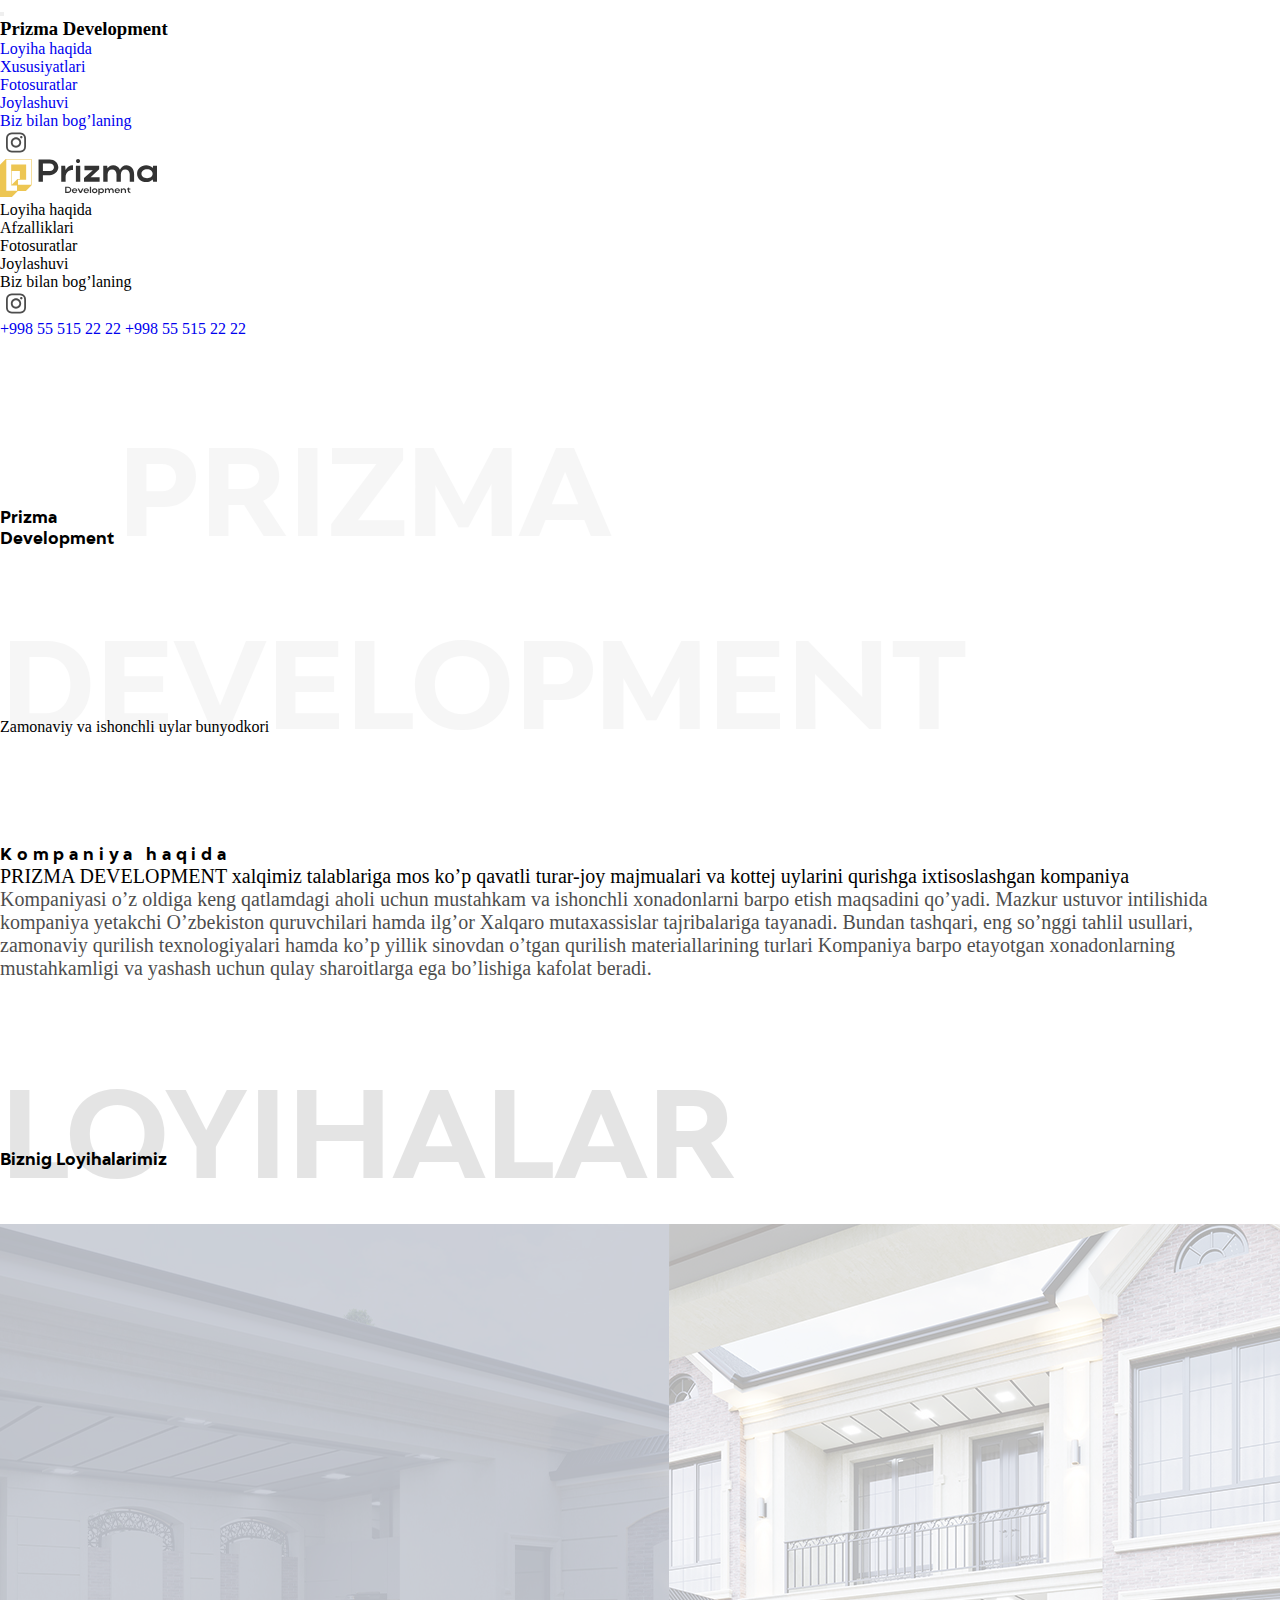
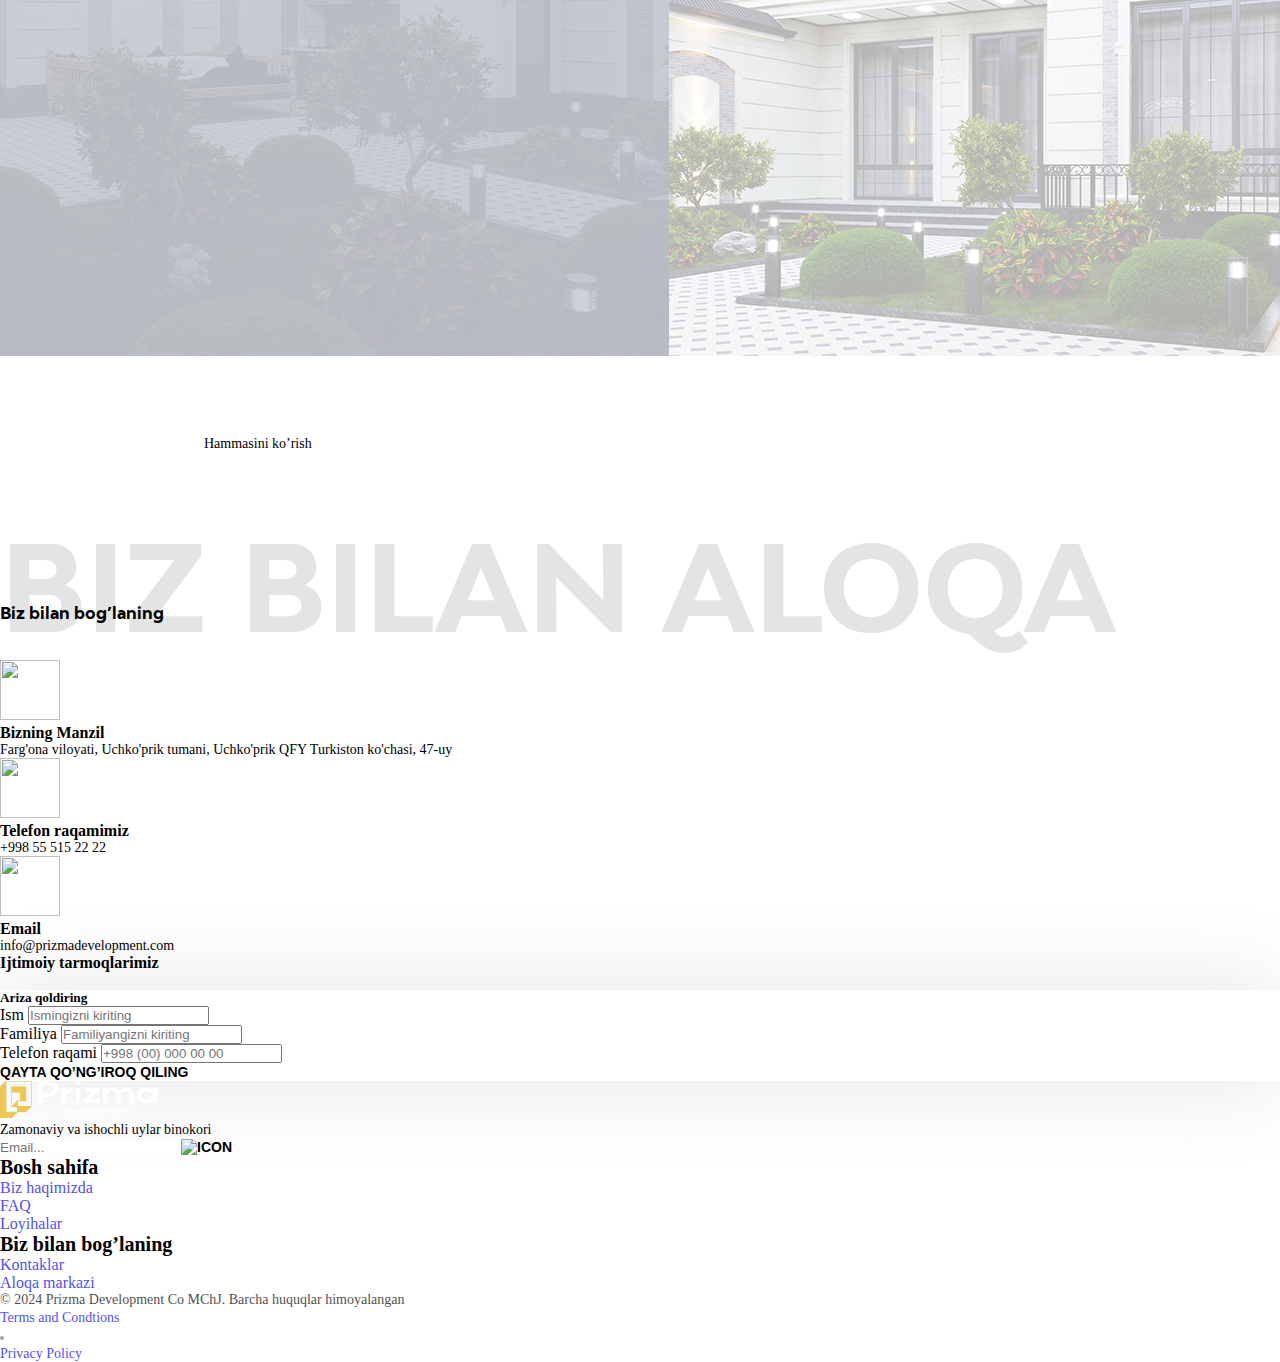
==== about.html @ f12d5cb1 "Site bags fixed titles new font added and blocks position change" ====
<!DOCTYPE html>
<html lang="en">

<head>
    <meta charset="UTF-8">
    <meta http-equiv="X-UA-Compatible" content="IE=edge">
    <meta name="viewport" content="width=device-width, initial-scale=1.0">
    <!--================ DESCRIPTION | Omonjon ================-->
    <meta name="description" content="Prizma Development veb-saytiga xush kelibsiz">

    <!--================ FAVICON | Omonjon ================-->
    <link rel="shortcut icon" href="assets/images/favicon.png" type="image/x-icon">

    <!--============== BOX ICONS CSS 2.1.4v | Omonjon ==============-->
    <link rel="stylesheet" href="assets/styles/boxicons.min.css">

    <!--================ SWIPER CSS 8.1.1v | Omonjon ================-->
    <link rel="stylesheet" href="assets/styles/swiper-bundle.min.css">

    <!--================ BOXED-CHECK CSS 1.0.7v | Omonjon ================-->
    <link rel="stylesheet" href="assets/styles/boxed-check.css">

    <!--================ BOOTSTRAP CSS 5.3v | Omonjon ===============-->
    <link rel="stylesheet" href="assets/styles/bootstrap.min.css">

    <!--================ STYLE CSS | Omonjon ================-->
    <link rel="stylesheet" href="assets/styles/main.css?v=0.0.7">
    <link rel="stylesheet" href="assets/styles/breakpoints.css?v=0.0.6">

    <title>Prizma Development | About Us</title>
</head>
<body>
<!--================ LOADER | Omonjon ================-->
<div class="load" id="load">
    <lottie-player autoplay loop mode="normal" src="assets/jsons/loader.json" class="load-gif">
    </lottie-player>
</div>

<!--================ MENUS MODAL | Omonjon ================-->
<div class="modal fade" id="exampleModal" tabindex="-1" aria-labelledby="exampleModalLabel" aria-hidden="true">
    <div class="modal-dialog modal-fullscreen">
        <div class="modal-content">
            <div class="modal-header">
                <div class="container-sm container-fluid d-flex">
                    <button type="button" class="btn-close box-shadow-none px-0" data-bs-dismiss="modal"
                            aria-label="Close"></button>
                </div>
            </div>
            <div class="modal-body bg-dark pt-md-5 pt-sm-3 pt-3">
                <div class="container-sm container-fluid">
                    <div class="row row-gap-3">
                        <div class="col-12">
                            <div class="d-flex flex-column align-items-center row-gap-2">
                                <h3 class="fs-5 text-white">Prizma Development</h3>
                                <ul class="d-flex flex-column align-items-center row-gap-2">
                                    <li><a class="text-white-50" href="#">Loyiha haqida</a></li>
                                    <li><a class="text-white-50" href="#">Xususiyatlari</a></li>
                                    <li><a class="text-white-50" href="#">Fotosuratlar</a></li>
                                    <li><a class="text-white-50" href="#">Joylashuvi</a></li>
                                    <li><a class="text-white-50" href="#">Biz bilan bog’laning</a></li>
                                </ul>
                                <div class="d-flex align-items-center column-gap-2">
                                    <a href="#!" class="primary-hover"><img alt="" src="assets/images/svg/facebook.svg"></a>
                                    <a href="#!" class="primary-hover"><img alt=""
                                                                            src="assets/images/svg/instagram.svg"></a>
                                </div>
                            </div>
                        </div>
                    </div>
                </div>
            </div>
        </div>
    </div>
</div>

<!--==================== HEADER | Omonjon ====================-->
<header class="header">
    <nav class="py-4" id="myHeader">
        <div class="container px-sm-0">
            <div class="d-flex align-items-center justify-content-between">
                <a class="d-flex align-items-center site-logo" href="index.html"><img alt="LOGO" class="w-100"
                                                                                      src="assets/images/svg/site-logo-d.svg"></a>
                <ul class="d-lg-flex d-none align-items-center column-gap-4">
                    <li class="nav-item">
                        <a class="transition primary-hover text-gray fs-7 fw-bold" aria-current="page"
                           href="#about-project">Loyiha
                            haqida</a>
                    </li>
                    <li class="nav-item">
                        <a class="transition primary-hover text-gray fs-7 fw-bold" aria-current="page"
                           href="#building-section">Afzalliklari</a>
                    </li>
                    <li class="nav-item">
                        <a class="transition primary-hover text-gray fs-7 fw-bold" aria-current="page"
                           href="#photos-section">Fotosuratlar</a>
                    </li>
                    <li class="nav-item">
                        <a class="transition primary-hover text-gray fs-7 fw-bold" aria-current="page"
                           href="#location-section">Joylashuvi</a>
                    </li>
                    <li class="nav-item">
                        <a class="transition primary-hover text-gray fs-7 fw-bold" aria-current="page" href="#footer">Biz
                            bilan bog’laning</a>
                    </li>
                </ul>
                <div class="d-flex align-items-center column-gap-2 d-none d-sm-block">
                    <a href="#!" class="primary-hover"><img alt="" src="assets/images/svg/facebook.svg"></a>
                    <a href="#!" class="primary-hover"><img alt="" src="assets/images/svg/instagram.svg"></a>
                </div>
                <a href="tel:+998555152222" class="text-primary fs-4 fw-bold"><span
                        class="d-none d-sm-block d-lg-none d-xl-block">+998 55 515 22 22</span><i
                        class="bx bx-phone d-none d-lg-block d-xl-none"></i></a>
                <a href="tel:+998555152222" class="text-primary fs-7 fw-bold d-block d-sm-none">+998 55 515 22 22</a>
                <button type="button"
                        class="outline-none border-none bg-transparent d-lg-none d-flex align-items-center justify-content-center"
                        data-bs-toggle="modal" data-bs-target="#exampleModal">
                    <i class="fs-3 text-primary bx bx-menu"></i>
                </button>
            </div>
        </div>
    </nav>
</header>

<!--================ MAIN | Omonjon ================-->
<main>
    <!--==================== PRIZMA | Omonjon ====================-->
    <section class="prizma-section position-relative py-xl-5 py-md-4 py-3">
        <div class="yellow-line position-absolute d-xl-block d-none">
            <img class="" alt="" src="assets/images/yellow-line.jpg">
        </div>
        <div class="container bg-none">
            <div class="row row-gap-3">
                <div class="col-12 col-xl-6">
                    <div class="d-flex flex-column position-relative">
                        <div class="d-flex flex-column ps-xl-5 mt-xl-5 mt-3">
                            <h6 class="section-title secondary-font top-title d-none d-xl-block no-select position-absolute">
                                Prizma</h6>
                            <h4 class="text-primary secondary-font text-center text-lg-start text-uppercase display-4 fw-bold">
                                Prizma</h4>
                            <h4 class="text-primary secondary-font text-center text-lg-start text-uppercase display-4 fw-bold">
                                Development</h4>
                            <h6 class="section-title secondary-font bottom-title d-none d-xl-block no-select position-absolute">
                                Development</h6>
                            <img src="./assets/images/svg/yellow-line-mb.svg" alt="" class="d-block d-sm-none"
                                 style="transform: translateX(-10%); width: 216px; height: 3px">
                            <div class="fs-4 text-gray text-center text-lg-start fw-normal">Zamonaviy va ishonchli uylar
                                bunyodkori
                            </div>
                        </div>
                        <div class="d-flex align-items-center justify-content-center mt-xl-5 mt-3 d-sm-block d-none">
                            <img src="./assets/images/prizma-intro1.jpg" alt="" class="w-100 z-index-5">
                        </div>
                    </div>
                </div>
                <div class="col-12 col-xl-6 d-sm-block d-none">
                    <div class="row row-gap-3">
                        <div class="col-xl-12 col-lg-6 col-12">
                            <div class="d-flex mb-xl-3">
                                <img src="./assets/images/prizma-intro2.jpg" alt=""
                                     class="intro-rImg w-100 h-100 z-index-4">
                            </div>
                        </div>
                        <div class="col-xl-12 col-lg-6 col-12">
                            <div class="d-flex">
                                <img src="./assets/images/prizma-intro3.jpg" alt="" style="height: 320px;"
                                     class="intro-rImg2 w-100">
                            </div>
                        </div>
                    </div>
                </div>
            </div>
            <div class="row d-flex d-sm-none mt-3 mt-sm-0">
                <div class="col-6">
                    <div class="d-flex h-100">
                        <img src="./assets/images/prizma-introMB-2.jpg" alt="" class="w-100 h-100">
                    </div>
                </div>
                <div class="col-6">
                    <div class="d-flex flex-column row-gap-2">
                        <div class="d-flex">
                            <img src="./assets/images/prizma-introMB-1.jpg" alt="" class="w-100">
                        </div>
                        <div class="d-flex">
                            <img src="./assets/images/prizma-introMB-3.jpg" alt="" class="w-100">
                        </div>
                    </div>
                </div>
            </div>
        </div>
    </section>

    <!--==================== ABOUT US  | Omonjon ====================-->
    <section id="aboutUs-section" class="aboutUs-section py-5">
        <div class="container">
            <div class="row">
                <div class="col-12 col-xl-4">
                    <div class="d-flex w-100 justify-content-center justify-content-lg-start">
                        <h4 class="opacity-50 secondary-font fs-4 fs-20pxMb text-gray fs-bold mb-4 text-uppercase"
                            style="letter-spacing: 4.8px;">Kompaniya haqida</h4>
                    </div>
                </div>
                <div class="col-12 col-xl-5">
                    <div class="d-flex flex-column">
                        <div class="fs-6 text-gray fw-normal mb-3 text-center text-lg-start fs-14pxMb">
                            PRIZMA DEVELOPMENT xalqimiz talablariga mos ko’p qavatli turar-joy majmualari va kottej
                            uylarini qurishga ixtisoslashgan kompaniya
                        </div>
                        <div class="fs-6 text-gray fw-normal opacity-7 text-center text-lg-start fs-14pxMb">
                            Kompaniyasi o’z oldiga keng qatlamdagi aholi uchun mustahkam va ishonchli xonadonlarni barpo
                            etish maqsadini qo’yadi. Mazkur ustuvor intilishida kompaniya yetakchi O’zbekiston
                            quruvchilari hamda ilg’or Xalqaro mutaxassislar tajribalariga tayanadi. Bundan tashqari, eng
                            so’nggi tahlil usullari, zamonaviy qurilish texnologiyalari hamda ko’p yillik sinovdan
                            o’tgan qurilish materiallarining turlari Kompaniya barpo etayotgan xonadonlarning
                            mustahkamligi va yashash uchun qulay sharoitlarga ega bo’lishiga kafolat beradi.
                        </div>
                    </div>
                </div>
                <div class="col-xl-3 d-none d-xl-block"></div>
                <div class="col-xl-2 d-none d-xl-block"></div>
                <div class="col-12 col-xl-10 mt-xl-5 mt-md-4 mt-3">
                    <div class="d-flex">
                        <img src="./assets/images/about-usImg.jpg" alt="" class="w-100">
                    </div>
                </div>
            </div>
        </div>
    </section>

    <!--==================== PROJECTS | Omonjon ====================-->
    <section id="projects-section" class="projects-section py-5 bg-primary">
        <div class="container">
            <h4 class="section-title text-white d-none d-xl-block no-select secondary-font">Loyihalar</h4>
            <h4 class="fs-2 fs-20pxMb fw-bold text-uppercase secondary-font text-center text-lg-start text-white">Biznig
                Loyihalarimiz</h4>
            <div class="d-flex justify-content-center d-block d-sm-none">
                <img src="./assets/images/svg/yellow-line-mb.svg" alt="" class="mt-2">
            </div>
        </div>
        <div class="d-lg-flex d-none mt-3 align-items-center justify-content-start">
            <img class="" alt="" src="assets/images/yellow-line.jpg">
        </div>
        <div class="pt-5">
            <div class="swiper projectsSwiper mb-5">
                <div class="swiper-wrapper position-relative">
                    <div class="swiper-slide">
                        <div class="d-flex">
                            <img src="./assets/images/slide-home1.jpg" alt="" class="w-100">
                        </div>
                    </div>
                    <div class="swiper-slide">
                        <div class="d-flex">
                            <img src="./assets/images/slide-home2.jpg" alt="" class="w-100">
                        </div>
                    </div>
                    <div class="swiper-slide">
                        <div class="d-flex">
                            <img src="./assets/images/slide-home3.jpg" alt="" class="w-100">
                        </div>
                    </div>
                </div>
                <div class="swiper-button-next pe-2 pe-lg-5 pe-md-4">
                    <img class="d-none d-lg-flex" src="assets/images/svg/right-arrow.svg" alt="">
                    <i class='bx bx-right-arrow-alt bx-md text-white d-flex d-lg-none'></i>
                </div>
                <div class="swiper-button-prev ps-2 ps-lg-5 ps-md-4">
                    <img class="transform-180-deg d-none d-lg-flex" src="assets/images/svg/right-arrow.svg" alt="">
                    <i class='bx bx-left-arrow-alt bx-md text-white d-flex d-lg-none'></i>
                </div>
                <div class="container-70 px-0">
                    <div class="row align-items-center justify-content-between">
                        <div class="col-auto">
                            <a href="#" class="btn-secondary rounded-0 py-2 px-3">Hammasini ko’rish</a>
                        </div>
                        <div class="col-auto">
                            <div class="swiper-pagination text-white fs-2 d-flex align-items-end justify-content-end mt-4 position-relative">
                            </div>
                        </div>
                    </div>
                </div>
            </div>
        </div>
    </section>

    <!--==================== FEEDBACK | Omonjon ====================-->
    <section id="feedback-section" class="feedback-section py-5">
        <div class="container">
            <h4 class="section-title d-none d-xl-block secondary-font no-select">Biz bilan Aloqa</h4>
            <h4 class="fs-2 fw-bold text-uppercase secondary-font text-center text-lg-start text-primary fs-20pxMb">Biz bilan
                bog’laning</h4>
            <div class="d-flex justify-content-center mt-2 d-block d-sm-none">
                <img src="assets/images/svg/yellow-line-mb.svg" class="d-block d-sm-none" alt="">
            </div>
        </div>
        <div class="d-lg-flex d-none mt-3 align-items-center justify-content-start">
            <img class="" alt="" src="assets/images/yellow-line.jpg">
        </div>
        <div class="container mt-xl-5 mt-md-4 mt-3">
            <div class="row row-gap-4">
                <div class="col-12 col-xl-5">
                    <div class="d-flex flex-column justify-content-center h-100">
                        <div class="d-flex flex-column flex-sm-row column-gap-3 mb-3 align-items-center row-gap-3">
                            <img src="./assets/images/svg/feedback-icon-1.svg" style="width: 60px;height: 60px;" alt=""
                                 class="">
                            <div class="d-flex flex-column justify-content-center">
                                <h5 class="text-center text-sm-start fs-7 text-black fw-bld mb-1">Bizning Manzil</h5>
                                <div class="text-center text-sm-start fs-8 text-gray fw-normal">
                                    Farg'ona viloyati, Uchko'prik tumani, Uchko'prik QFY Turkiston ko'chasi, 47-uy
                                </div>
                            </div>
                        </div>
                        <div class="d-flex flex-column flex-sm-row column-gap-3 mb-3 align-items-center row-gap-3">
                            <img src="./assets/images/svg/feedback-icon-2.svg" style="width: 60px;height: 60px;" alt=""
                                 class="">
                            <div class="d-flex flex-column justify-content-center">
                                <h5 class="fs-7 text-center text-sm-start text-black fw-bld mb-1">Telefon raqamimiz</h5>
                                <div class="fs-8 text-center text-sm-start text-gray fw-normal">
                                    +998 55 515 22 22
                                </div>
                            </div>
                        </div>
                        <div class="d-flex flex-column flex-sm-row column-gap-3 mb-3 align-items-center row-gap-3">
                            <img src="./assets/images/svg/feedback-icon-3.svg" style="width: 60px;height: 60px;" alt=""
                                 class="">
                            <div class="d-flex flex-column justify-content-center">
                                <h5 class="fs-7 text-center text-sm-start text-black fw-bld mb-1">Email</h5>
                                <div class="fs-8 text-center text-sm-start text-gray fw-normal">
                                    info@prizmadevelopment.com
                                </div>
                            </div>
                        </div>
                        <div class="d-flex w-100 justify-content-center justify-content-lg-start">
                            <h4 class="fs-4 text-black fw-bold mb-3 fs-20pxMb">Ijtimoiy tarmoqlarimiz</h4>
                        </div>
                        <div class="d-flex column-gap-3 justify-content-center justify-content-lg-start">
                            <a href="#!" class=""><img src="./assets/images/svg/socialN-1.svg" alt="" class=""></a>
                            <a href="#!" class=""><img src="./assets/images/svg/socialN-2.svg" alt="" class=""></a>
                            <a href="#!" class=""><img src="./assets/images/svg/socialN-3.svg" alt="" class=""></a>
                            <a href="#!" class=""><img src="./assets/images/svg/socialN-4.svg" alt="" class=""></a>
                        </div>
                    </div>
                </div>
                <div class="col-12 col-xl-7">
                    <div class="d-flex flex-column bg-white primary-shadow rounded-3 p-3 p-sm-5">
                        <h5 class="fs-2 text-gray fw-normal mb-3 text-center text-lg-start fs-24pxMb">Ariza
                            qoldiring</h5>
                        <form action="" method="post">
                            <div class="mb-3">
                                <label for="exampleInputName" class="form-label fs-16pxMb">Ism</label>
                                <input type="text" required class="form-control" placeholder="Ismingizni kiriting"
                                       id="exampleInputName" aria-describedby="emailHelp">
                            </div>
                            <div class="mb-3">
                                <label for="exampleInputSurname" class="form-label fs-16pxMb">Familiya</label>
                                <input type="text" required class="form-control" placeholder="Familiyangizni kiriting"
                                       id="exampleInputSurname">
                            </div>
                            <div class="mb-3">
                                <label for="exampleInputPhone" class="form-label fs-16pxMb">Telefon raqami</label>
                                <input type="text" required class="form-control" placeholder="+998 (00) 000 00 00"
                                       id="exampleInputPhone">
                            </div>
                            <div class="">
                                <button type="submit" class="btn-primary border-none outline-none py-2 px-3 w-100Mb">
                                    Qayta
                                    qo’ng’iroq qiling
                                </button>
                            </div>
                        </form>
                    </div>
                </div>
            </div>
        </div>
    </section>
</main>

<!--================ FOOTER | Omonjon ================-->
<footer class="footer bg-primary py-5" id="footer">
    <div class="container">
        <div class="d-flex flex-wrap row-gap-3 justify-content-md-between align-items-center pb-4 border-bottom border-gray">
            <div class="d-flex flex-column justify-content-center align-items-center align-items-md-start mx-auto me-md-auto ms-md-0">
                <a href="index.html" class="mb-2"><img src="./assets/images/svg/site-logo-l.svg" alt="Logo"></a>
                <p class="text-white fs-8 fw-normal mb-4">Zamonaviy va ishochli uylar binokori</p>
                <form action=""
                      class="footer-form p-3 border-1 border bg-transparent rounded-3 d-flex align-items-center column-gap-3 border-gray d-none"
                      method="POST">
                    <input type="text" placeholder="Email..."
                           class="w-100 text-white outline-none border-none bg-transparent" required>
                    <button type="submit" class="btn-primary outline-none border-none rounded-3 p-2"><img
                            src="./assets/images/svg/send.svg" alt="Icon"></button>
                </form>
            </div>
            <div class="d-flex flex-wrap row-gap-3 column-gap-5 mx-auto ms-md-auto me-md-0 justify-content-center justify-content-md-end">
                <ul class="d-flex flex-column row-gap-2 align-items-center align-items-md-start">
                    <h5 class="fs-6 text-white fw-normal mb-3">Bosh sahifa</h5>
                    <li><a href="#!" class="fs-7 text-white opacity-7 fw-normal">Biz haqimizda</a></li>
                    <li><a href="#!" class="fs-7 text-white opacity-7 fw-normal">FAQ</a></li>
                    <li><a href="#projects-section" class="fs-7 text-white opacity-7 fw-normal">Loyihalar</a></li>
                </ul>
                <ul class="d-flex flex-column row-gap-2 align-items-center align-items-md-start">
                    <h5 class="fs-6 text-white fw-normal mb-3">Biz bilan bog’laning</h5>
                    <li><a href="#!" class="fs-7 text-white opacity-7 fw-normal">Kontaklar</a></li>
                    <li><a href="#!" class="fs-7 text-white opacity-7 fw-normal">Aloqa markazi</a></li>
                </ul>
            </div>
        </div>
        <div class="d-flex flex-column flex-md-row justify-content-between pt-4 row-gap-3">
            <p class="fs-8 text-white opacity-7 fw-normal text-center text-md-start">© 2024 Prizma Development Co MChJ.
                Barcha huquqlar
                himoyalangan </p>
            <ul class="d-flex column-gap-2 d-none">
                <li><a href="#!" class="text-white opacity-7 fs-8 fw-normal">Terms and Condtions</a></li>
                <img src="./assets/images/svg/dot.svg" class="" alt="Icon">
                <li><a href="#!" class="text-white opacity-7 fs-8 fw-normal">Privacy Policy</a></li>
            </ul>
        </div>
    </div>
</footer>

<!--================ SCROLL UP | Omonjon ================-->
<a href="#" class="scroll_up" id="scroll-up">
    <i class='bx bx-up-arrow-alt'></i>
</a>

<!--================ JQUERY JS 3.6.3v | Omonjon ================-->
<script src="assets/script/jquery-3.6.3.js"></script>

<!--================ LOTTIE JS | Omonjon ================-->
<script src="assets/script/lottie-player.js"></script>

<!--================ BOOTSTRAP JS 5.3.1v | Omonjon ================-->
<script src="assets/script/bootstrap.bundle.min.js"></script>

<!--================ SWIPER JS 8.1.1v | Omonjon ================-->
<script src="assets/script/swiper-bundle.min.js"></script>

<!--================ MAIN JS | Omonjon ================-->
<script src="assets/script/main.js?v=0.0.7"></script>

</body>
</html>
---- assets/styles/main.css ----
/* Site Font | Omonjon */
@font-face {
    font-family: 'Muller';
    src: url('../fonts/Muller-ExtraBold-DEMO.otf');
    src: url('../fonts/Muller-ExtraBold-DEMO.ttf');
    src: url('../fonts/Muller-Thin-DEMO.otf');
    src: url('../fonts/Muller-Thin-DEMO.ttf');
    src: url('../fonts/Muller Regular.ttf');
    font-weight: normal;
    font-style: normal;
    font-display: block;
}

@font-face {
    font-family: 'Adlinnaka';
    src: url('../fonts/Adlinnaka-Bold.ttf');
    font-weight: normal;
    font-style: normal;
    font-display: block;
}

/* Bootstrap tools | Omonjon */
* {
    margin: 0;
    padding: 0;
    box-sizing: border-box;
}

:root {
    --body-font: 'Muller';
    --secondary-font: 'Adlinnaka';
    --primary-shadow: 0px 0px 90px 0px rgba(72, 77, 92, 0.15);
}

body {
    font-family: var(--body-font);
    font-weight: 400;
    font-size: 1rem;
}

.secondary-font{
    font-family: var(--secondary-font);
}

.body-font {
    font-family: 'Muller', sans-serif;
}

.no-select {
    -webkit-touch-callout: none;
    -webkit-user-select: none;
    -khtml-user-select: none;
    -moz-user-select: none;
    -ms-user-select: none;
    user-select: none;
    pointer-events: none;
    cursor: default;
}

.w-26 {
    width: 26%;
}

.w-35px {
    width: 35px;
}

.w-56px {
    width: 56px;
}

.h-35px {
    height: 35px;
}

.h1, .h2, .h3, .h4, .h5, .h6, h1, h2, h3, h4, h5, h6 {
    margin-top: 0;
    margin-bottom: 0;
    margin-left: 0;
    margin-right: 0;
    padding-right: 0;
    padding-left: 0;
    padding-bottom: 0;
    padding-top: 0;
}

.accordion-button::after {
    display: none;
}

button[aria-expanded^="true"] i {
    background-color: var(--bs-primary) !important;
    transform: rotate(-180deg) !important;
    color: black !important;
    box-shadow: 0px 8px 18px -8px rgba(116, 246, 0, 0.90);
}

.btn-primary {
    color: var(--bs-primary);
    background: var(--bs-secondary);
    font-size: 14px;
    text-transform: uppercase;
    font-weight: 600;
}

.btn-close:focus {
    box-shadow: initial;
}

.bg-none {
    background-image: initial !important;
    background: initial !important;
}

.box-shadow-none {
    box-shadow: none !important;
}

.text-gray {
    color: var(--bs-gray) !important;
}

.form-control:focus {
    box-shadow: 0 0 0 0.25rem var(--bs-secondary);
    border-color: var(--bs-secondary);
}

/* Chrome, Safari, Edge, Opera */
input::-webkit-outer-spin-button,
input::-webkit-inner-spin-button {
    -webkit-appearance: none;
    margin: 0;
}

/* Firefox */
input[type=number] {
    -moz-appearance: textfield;
}

.bg-gray {
    background-color: #131720 !important;
}

.primary-shadow {
    box-shadow: var(--primary-shadow);
}

.self-absolute {
    position: absolute !important;
    top: 10px !important;
    left: 30px !important;
}

.bg-gray-light {
    background-color: #1c2029 !important;
}

.btn-secondary {
    font-size: 14px;
    font-weight: 500;
    color: var(--bs-white);
    border: 1px solid var(--bs-white);
    background: transparent;
}

.cursor-pointer {
    cursor: pointer;
}

.z-index-1 {
    z-index: 1;
}

.transform-180-deg {
    -webkit-transform: rotate(180deg); /* apparently that Z stuff is needed for webkit browsers like chrome */
    -moz-transform: rotate(180deg);
    -o-transform: rotate(180deg);
    -ms-transform: rotate(180deg);
    transform: rotate(180deg);
}

.border-gray {
    border-color: var(--bs-gray) !important;
}

.z-index-2 {
    z-index: 2;
}

.z-index-3 {
    z-index: 3;
}

.z-index-4 {
    z-index: 4;
}

.z-index-5 {
    z-index: 5;
}

.z-index-6 {
    z-index: 6;
}

.z-index-7 {
    z-index: 7;
}

.z-index-8 {
    z-index: 8;
}

.z-index-9 {
    z-index: 9;
}

.z-index-10 {
    z-index: 10;
}

.fs-6 {
    font-size: 1.25rem !important;
}

.fs-7 {
    font-size: 1rem !important;
}

.fs-8 {
    font-size: 0.875rem !important;
}

.fs-9 {
    font-size: 0.75rem !important;
}

.w-max-content {
    width: max-content !important;
}

.opacity-7 {
    opacity: 0.7;
}

.outline-none {
    outline: none;
}

.transition {
    transition: .4s;
}

.fs-title {
    font-size: 2.25rem;
}

.fs-title-sec {
    font-size: 1.625rem;
}

input,
button {
    outline: none;
}

.border-none {
    border: none;
}

.primary-hover:hover {
    color: var(--bs-secondary) !important;
}

.scroll-behavior {
    scroll-behavior: smooth !important;
}

li,
ul,
ol {
    list-style: none;
    padding: 0;
    margin: 0;
}

p {
    padding: 0;
    margin: 0;
}

a {
    text-decoration: none;
}

/* ==================== LOADER | Omonjon ==================== */
.load {
    position: fixed;
    top: 0;
    left: 0;
    width: 100%;
    height: 100%;
    margin: auto 0;
    background-color: var(--bs-white);
    display: grid;
    place-items: center;
    z-index: 100;
}

.load .load-gif {
    max-width: 500px;
    width: 100%;
    height: 100%;
}

/* ==================== HEADER | Omonjon ==================== */
.sticky {
    position: fixed;
    top: 0;
    width: 100%;
    background: white;
    z-index: 10;
    box-shadow: rgba(0, 0, 0, 0.1) 0px 4px 12px;
}

/* ==================== ABOUT PROJECT | Omonjon ==================== */
.position-left {
    bottom: -85px;
    left: -60px;
}

.position-right {
    top: -45px;
    right: -45px;
}

/*=============== INTRO SECTION | Omonjon ===============*/
.intro-section .container {
    background-image: url("../images/bg-banner.jpg");
    height: 593px;
}

/*=============== PHOTOS SWIPER | Omonjon ===============*/
.photoSwiper .news-section {
    padding: 0 10px !important;
}

.photoSwiper .swiper-pagination-current {
    color: var(--bs-secondary);
}

.photoSwiper .swiper-button-prev::after,
.photoSwiper .swiper-button-next::after {
    content: '';
}

.photoSwiper .swiper-button-disabled {
    visibility: hidden;
}

.photoSwiper .swiper-slide {
    width: 70%;
    opacity: 0.3;
}

.photoSwiper .swiper-slide.swiper-slide-active {
    opacity: 1 !important;
}

.photoSwiper .swiper-slide:nth-child(2n) {
    width: 70%;

}

.photoSwiper .swiper-slide:nth-child(3n) {
    width: 70%;
}

.photoSwiper .container-70 {
    --bs-gutter-x: 1.5rem;
    --bs-gutter-y: 0;
    width: 70%;
    padding-right: calc(var(--bs-gutter-x) * .5);
    padding-left: calc(var(--bs-gutter-x) * .5);
    margin-right: auto;
    margin-left: auto;
}

/*=============== MORTGAGE | Omonjon ===============*/
.mortgage-section .form-control::placeholder {
    color: var(--bs-gray);
    opacity: .7;
    font-size: 16px;
    font-style: normal;
    font-weight: 500;
    line-height: normal;
}

.progress {
    background: linear-gradient(to right, var(--bs-secondary) 0%, var(--bs-secondary) 10%, #F8F8F8 10%, #F8F8F8 100%);
    /*border: solid 1px var(--bs-gray);*/
    border-radius: 8px;
    height: 9px;
    width: 100%;
    overflow: initial;
    position: relative;
    outline: none;
    transition: background 450ms ease-in;
    -webkit-appearance: none;
}

.progress.progress-3 {
    width: 150px;
}

.progress.progress-4 {
    width: 250px;
}

.progress::-webkit-slider-thumb {
    width: 30px;
    height: 30px;
    border-radius: 50% !important;
    -webkit-appearance: none;
    cursor: ew-resize;
    background: url("../images/svg/range-icon.svg") no-repeat center/cover;
}

/*=============== FOOTER | Omonjon ===============*/
.footer-form {
    width: 380px !important;
}

/*=============== ABOUT PAGE | Omonjon ===============*/
.prizma-section .yellow-line {
    top: 147px;
}

.prizma-section .section-title.top-title {
    top: -55px;
    z-index: 1;
    padding-left: 117px;
    opacity: .03;
}

.prizma-section .section-title.bottom-title {
    bottom: -65px;
    padding-left: 0;
    z-index: 1;
    opacity: .03;
}

/*=============== PROJECTS SWIPER | Omonjon ===============*/
.projectsSwiper .news-section {
    padding: 0 10px !important;
}

.projectsSwiper .swiper-pagination-current {
    color: var(--bs-secondary);
}

.projectsSwiper .swiper-button-prev::after,
.projectsSwiper .swiper-button-next::after {
    content: '';
}

.projectsSwiper .swiper-button-disabled {
    visibility: hidden;
}

.projectsSwiper .swiper-slide {
    width: 70%;
    opacity: 0.3;
}

.projectsSwiper .swiper-slide.swiper-slide-active {
    opacity: 1 !important;
}

.projectsSwiper .swiper-slide:nth-child(2n) {
    width: 70%;
}

.projectsSwiper .swiper-slide:nth-child(3n) {
    width: 70%;
}

.projectsSwiper .container-70 {
    --bs-gutter-x: 1.5rem;
    --bs-gutter-y: 0;
    width: 70%;
    padding-right: calc(var(--bs-gutter-x) * .5);
    padding-left: calc(var(--bs-gutter-x) * .5);
    margin-right: auto;
    margin-left: auto;
}

/*=============== SCROLL BAR | Omonjon ===============*/
::-webkit-scrollbar {
    width: .6rem;
    border-radius: .5rem;
    background-color: var(--bs-primary);
}

::-webkit-scrollbar-thumb {
    background-color: var(--bs-secondary);
    border-radius: .5rem;
}

::-webkit-scrollbar-thumb:hover {
    background-color: yellow;
}

/*=============== SCROLL UP | Omonjon ===============*/
.scroll_up {
    position: fixed;
    right: 3.5rem;
    bottom: -100%;
    background-color: var(--bs-primary);
    display: inline-flex;
    padding: .35rem;
    border-radius: .25rem;
    font-size: 1.1rem;
    color: var(--bs-white);
    z-index: 10;
    transition: bottom .4s, transform .4s, background-color .4s;
}

.scroll_up:hover {
    transform: translateY(-.35rem);
    background-color: var(--bs-white);
    color: black;
}

/* Show Scroll Up*/
.show-scroll {
    bottom: 4rem;
}
---- assets/styles/breakpoints.css ----
@media (min-width: 1825px) {
    .min-1825px {
        display: block !important;
    }
}

@media (max-width: 1825px) and (min-width: 1200px) {
    .max-1825px {
        display: block !important;
    }
}
@media (min-width: 1200px) {
    .section-title {
        transform: translateY(60px);
        text-align: start;
        font-size: 120px;
        font-style: normal;
        font-weight: 700;
        color: var(--bs-primary);
        opacity: .1;
        line-height: normal;
        text-transform: uppercase;
    }

    .intro-rImg {
        max-width: 482px !important;
        max-height: 339px !important;
    }

    .intro-rImg2 {
        max-width: 277px !important;
        max-height: 277px !important;
    }
}

@media (min-width: 575px) {
    .border-lg-end {
        border-right: 1px solid var(--bs-gray);
    }
}

@media (max-width: 767px) {
    .scroll_up {
        right: 1rem;
    }
}

@media (max-width: 575px) {
    .site-logo {
        width: 130px;
    }

    .fs-44pxMb{
        font-size: 44px !important;
    }

    .fw-boldMb{
        font-weight: bold !important;
    }

    .fs-14pxMb {
        font-size: 14px !important;
    }

    .fs-16pxMb {
        font-size: 16px !important;
    }

    .fs-18pxMb {
        font-size: 18px !important;
    }

    .fs-20pxMb {
        font-size: 20px !important;
    }

    .fs-22pxMb {
        font-size: 22px !important;
    }

    .fs-24pxMb {
        font-size: 24px !important;
    }

    .footer-form {
        width: 270px !important;
    }

    .w-100Mb{
        width: 100% !important;
    }
}
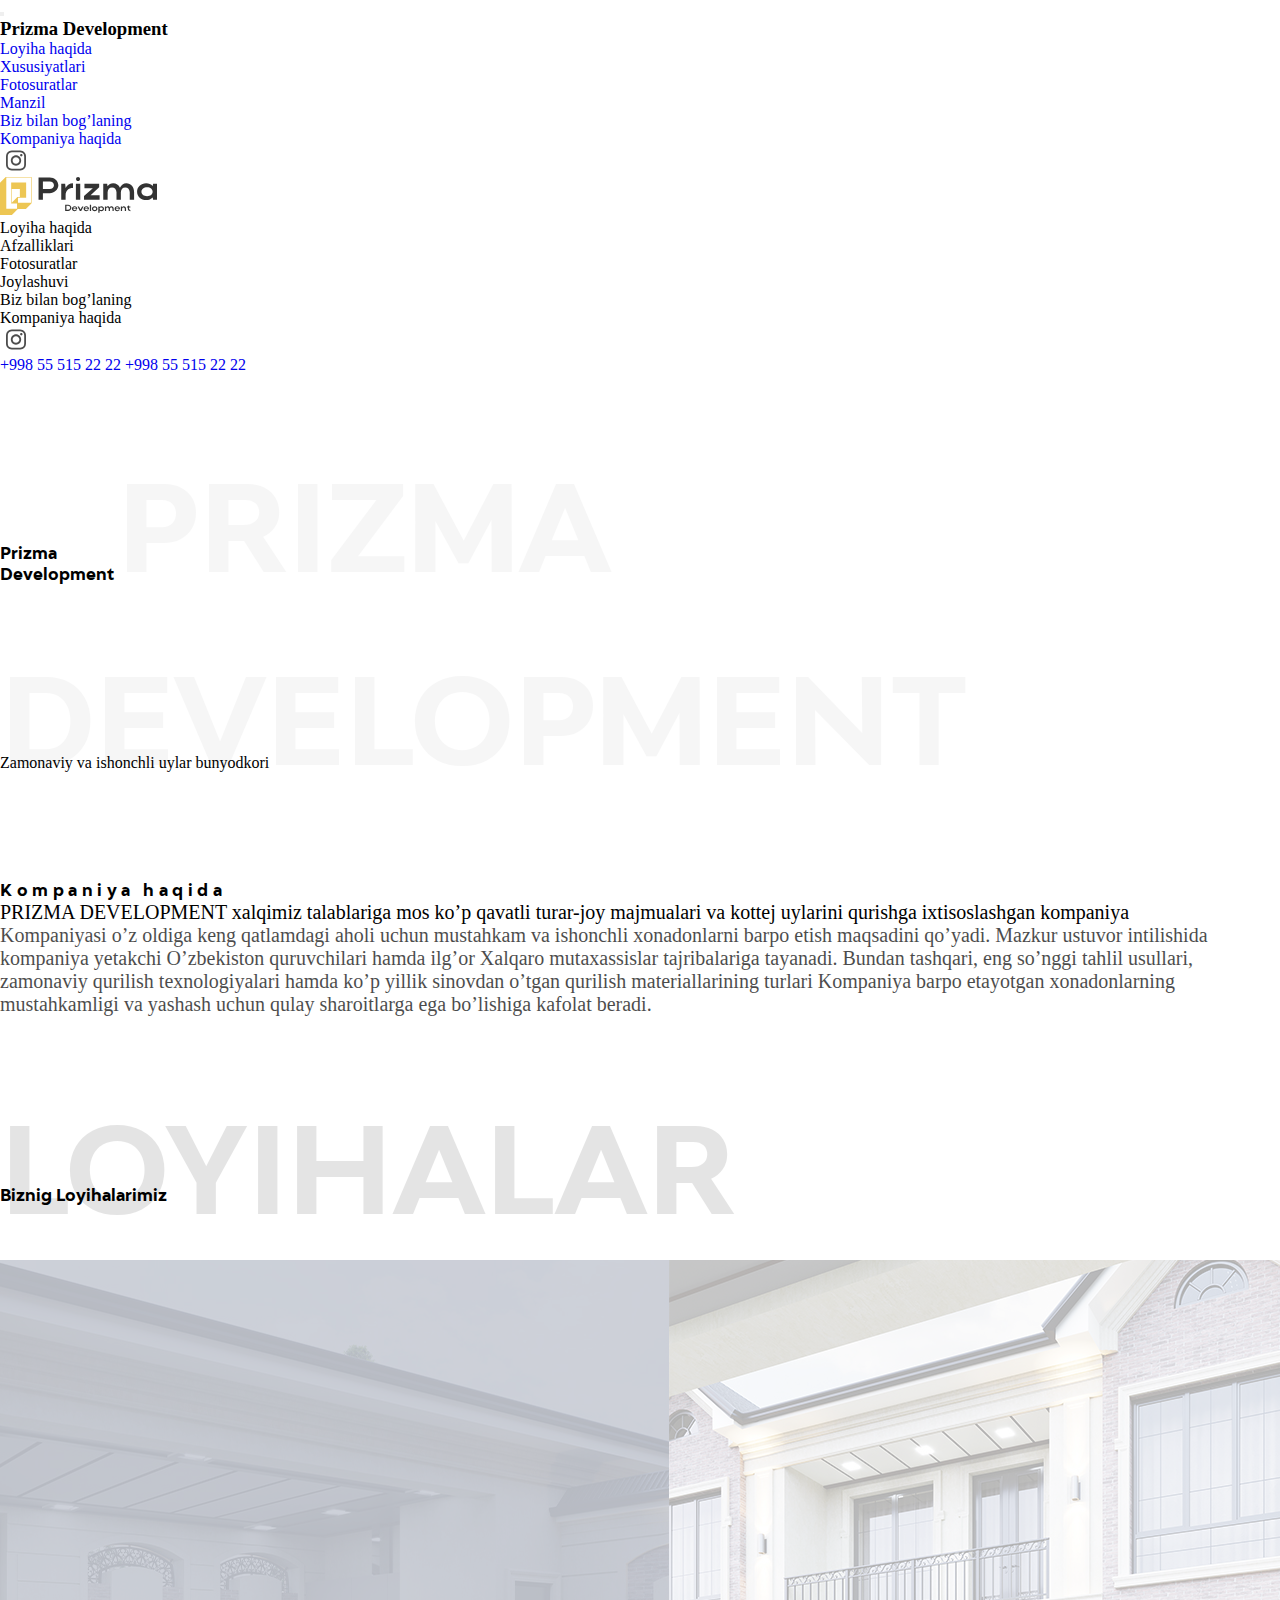
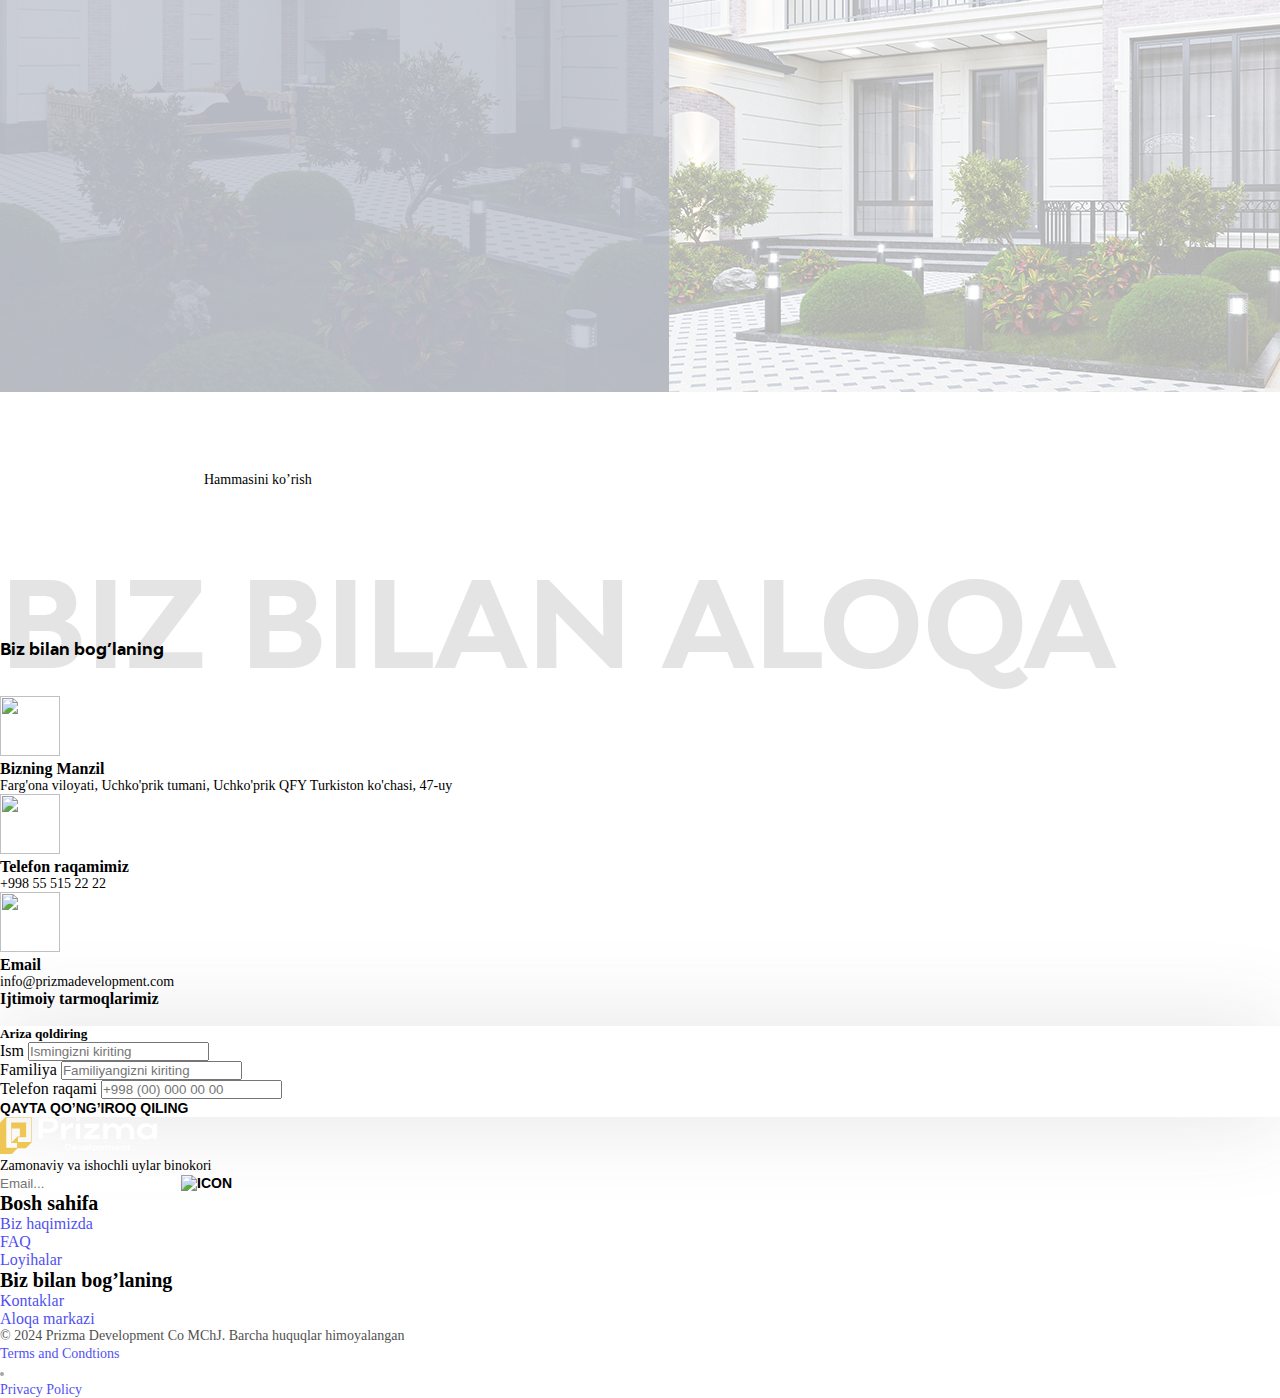
==== commit 8ad59f0a: "Site bags fixed" ====
--- a/about.html
+++ b/about.html
@@ -25,7 +25,7 @@
 
     <!--================ STYLE CSS | Omonjon ================-->
     <link rel="stylesheet" href="assets/styles/main.css?v=0.0.7">
-    <link rel="stylesheet" href="assets/styles/breakpoints.css?v=0.0.6">
+    <link rel="stylesheet" href="assets/styles/breakpoints.css?v=0.0.7">
 
     <title>Prizma Development | About Us</title>
 </head>
@@ -56,13 +56,16 @@
                                     <li><a class="text-white-50" href="#">Loyiha haqida</a></li>
                                     <li><a class="text-white-50" href="#">Xususiyatlari</a></li>
                                     <li><a class="text-white-50" href="#">Fotosuratlar</a></li>
-                                    <li><a class="text-white-50" href="#">Joylashuvi</a></li>
+                                    <li><a class="text-white-50" href="#">Manzil</a></li>
                                     <li><a class="text-white-50" href="#">Biz bilan bog’laning</a></li>
+                                    <li><a class="text-white-50" href="#">Kompaniya haqida</a></li>
                                 </ul>
                                 <div class="d-flex align-items-center column-gap-2">
                                     <a href="#!" class="primary-hover"><img alt="" src="assets/images/svg/facebook.svg"></a>
                                     <a href="#!" class="primary-hover"><img alt=""
                                                                             src="assets/images/svg/instagram.svg"></a>
+                                    <a href="#!" class="d-flex align-items-center justify-content-center"><i
+                                            class="bx bxl-telegram bx-sm text-gray"></i></a>
                                 </div>
                             </div>
                         </div>
@@ -80,7 +83,7 @@
             <div class="d-flex align-items-center justify-content-between">
                 <a class="d-flex align-items-center site-logo" href="index.html"><img alt="LOGO" class="w-100"
                                                                                       src="assets/images/svg/site-logo-d.svg"></a>
-                <ul class="d-lg-flex d-none align-items-center column-gap-4">
+                <ul class="d-lg-flex d-none align-items-center column-gap-3">
                     <li class="nav-item">
                         <a class="transition primary-hover text-gray fs-7 fw-bold" aria-current="page"
                            href="#about-project">Loyiha
@@ -102,15 +105,20 @@
                         <a class="transition primary-hover text-gray fs-7 fw-bold" aria-current="page" href="#footer">Biz
                             bilan bog’laning</a>
                     </li>
+                    <li class="nav-item">
+                        <a class="transition primary-hover text-gray fs-7 fw-bold" aria-current="page" href="#">Kompaniya haqida</a>
+                    </li>
                 </ul>
-                <div class="d-flex align-items-center column-gap-2 d-none d-sm-block">
-                    <a href="#!" class="primary-hover"><img alt="" src="assets/images/svg/facebook.svg"></a>
-                    <a href="#!" class="primary-hover"><img alt="" src="assets/images/svg/instagram.svg"></a>
+                <div class="align-items-center column-gap-2 d-none d-sm-flex">
+                    <a href="#!" class=""><img alt="" src="assets/images/svg/facebook.svg"></a>
+                    <a href="#!" class=""><img alt="" src="assets/images/svg/instagram.svg"></a>
+                    <a href="#!" class="d-flex justify-content-center align-items-center"><i
+                            class="bx bxl-telegram bx-sm text-gray"></i></a>
                 </div>
                 <a href="tel:+998555152222" class="text-primary fs-4 fw-bold"><span
                         class="d-none d-sm-block d-lg-none d-xl-block">+998 55 515 22 22</span><i
                         class="bx bx-phone d-none d-lg-block d-xl-none"></i></a>
-                <a href="tel:+998555152222" class="text-primary fs-7 fw-bold d-block d-sm-none">+998 55 515 22 22</a>
+                <a href="tel:+998555152222" class="text-primary fs-7 fw-bold d-block d-sm-none fs-14pxMb">+998 55 515 22 22</a>
                 <button type="button"
                         class="outline-none border-none bg-transparent d-lg-none d-flex align-items-center justify-content-center"
                         data-bs-toggle="modal" data-bs-target="#exampleModal">
@@ -132,8 +140,8 @@
             <div class="row row-gap-3">
                 <div class="col-12 col-xl-6">
                     <div class="d-flex flex-column position-relative">
-                        <div class="d-flex flex-column ps-xl-5 mt-xl-5 mt-3">
-                            <h6 class="section-title secondary-font top-title d-none d-xl-block no-select position-absolute">
+                        <div class="d-flex flex-column ps-xl-5 mt-xl-5 mt-3 overflow-hidden">
+                            <h6 class="section-title secondary-font top-title d-none titleOnly-mb d-xl-block no-select position-absolute">
                                 Prizma</h6>
                             <h4 class="text-primary secondary-font text-center text-lg-start text-uppercase display-4 fw-bold">
                                 Prizma</h4>
@@ -196,7 +204,7 @@
                 <div class="col-12 col-xl-4">
                     <div class="d-flex w-100 justify-content-center justify-content-lg-start">
                         <h4 class="opacity-50 secondary-font fs-4 fs-20pxMb text-gray fs-bold mb-4 text-uppercase"
-                            style="letter-spacing: 4.8px;">Kompaniya haqida</h4>
+                            style="letter-spacing: 4.5px;">Kompaniya haqida</h4>
                     </div>
                 </div>
                 <div class="col-12 col-xl-5">
@@ -227,9 +235,9 @@
     </section>
 
     <!--==================== PROJECTS | Omonjon ====================-->
-    <section id="projects-section" class="projects-section py-5 bg-primary">
-        <div class="container">
-            <h4 class="section-title text-white d-none d-xl-block no-select secondary-font">Loyihalar</h4>
+    <section id="projects-section" class="projects-section py-1 py-sm-5 bg-primary">
+        <div class="container overflow-hidden">
+            <h4 class="section-title text-white d-none d-xl-block no-select titleOnly-mb secondary-font">Loyihalar</h4>
             <h4 class="fs-2 fs-20pxMb fw-bold text-uppercase secondary-font text-center text-lg-start text-white">Biznig
                 Loyihalarimiz</h4>
             <div class="d-flex justify-content-center d-block d-sm-none">
@@ -282,10 +290,11 @@
     </section>
 
     <!--==================== FEEDBACK | Omonjon ====================-->
-    <section id="feedback-section" class="feedback-section py-5">
-        <div class="container">
-            <h4 class="section-title d-none d-xl-block secondary-font no-select">Biz bilan Aloqa</h4>
-            <h4 class="fs-2 fw-bold text-uppercase secondary-font text-center text-lg-start text-primary fs-20pxMb">Biz bilan
+    <section id="feedback-section" class="feedback-section py-3 py-sm-5">
+        <div class="container overflow-hidden">
+            <h4 class="section-title d-none d-xl-block secondary-font titleOnly-mb no-select">Biz bilan Aloqa</h4>
+            <h4 class="fs-2 fw-bold text-uppercase secondary-font text-center text-lg-start text-primary fs-20pxMb">Biz
+                bilan
                 bog’laning</h4>
             <div class="d-flex justify-content-center mt-2 d-block d-sm-none">
                 <img src="assets/images/svg/yellow-line-mb.svg" class="d-block d-sm-none" alt="">
--- a/assets/styles/breakpoints.css
+++ b/assets/styles/breakpoints.css
@@ -8,7 +8,21 @@
     .max-1825px {
         display: block !important;
     }
+
+    .section-subtitle {
+        font-size: 110px;
+        font-style: normal;
+        font-weight: 700;
+        color: var(--bs-primary);
+        opacity: .1;
+        line-height: normal;
+        text-transform: uppercase;
+        position: relative;
+        bottom: -60px;
+        left: -220px;
+    }
 }
+
 @media (min-width: 1200px) {
     .section-title {
         transform: translateY(60px);
@@ -50,11 +64,11 @@
         width: 130px;
     }
 
-    .fs-44pxMb{
+    .fs-44pxMb {
         font-size: 44px !important;
     }
 
-    .fw-boldMb{
+    .fw-boldMb {
         font-weight: bold !important;
     }
 
@@ -86,7 +100,30 @@
         width: 270px !important;
     }
 
-    .w-100Mb{
+    .w-100Mb {
         width: 100% !important;
     }
+
+    .titleOnly-mb {
+        display: block !important;
+        opacity: .1;
+        text-align: center;
+        text-transform: uppercase;
+        width: max-content;
+        overflow: hidden;
+        transform: translateY(45px);
+        font-size: 50px !important;
+    }
+
+    .prizma-section .titleOnly-mb {
+        display: block !important;
+        padding: 0 !important;
+        opacity: .1;
+        text-align: center;
+        text-transform: uppercase;
+        width: max-content;
+        overflow: hidden;
+        transform: translateY(45px);
+        font-size: 77px !important;
+    }
 }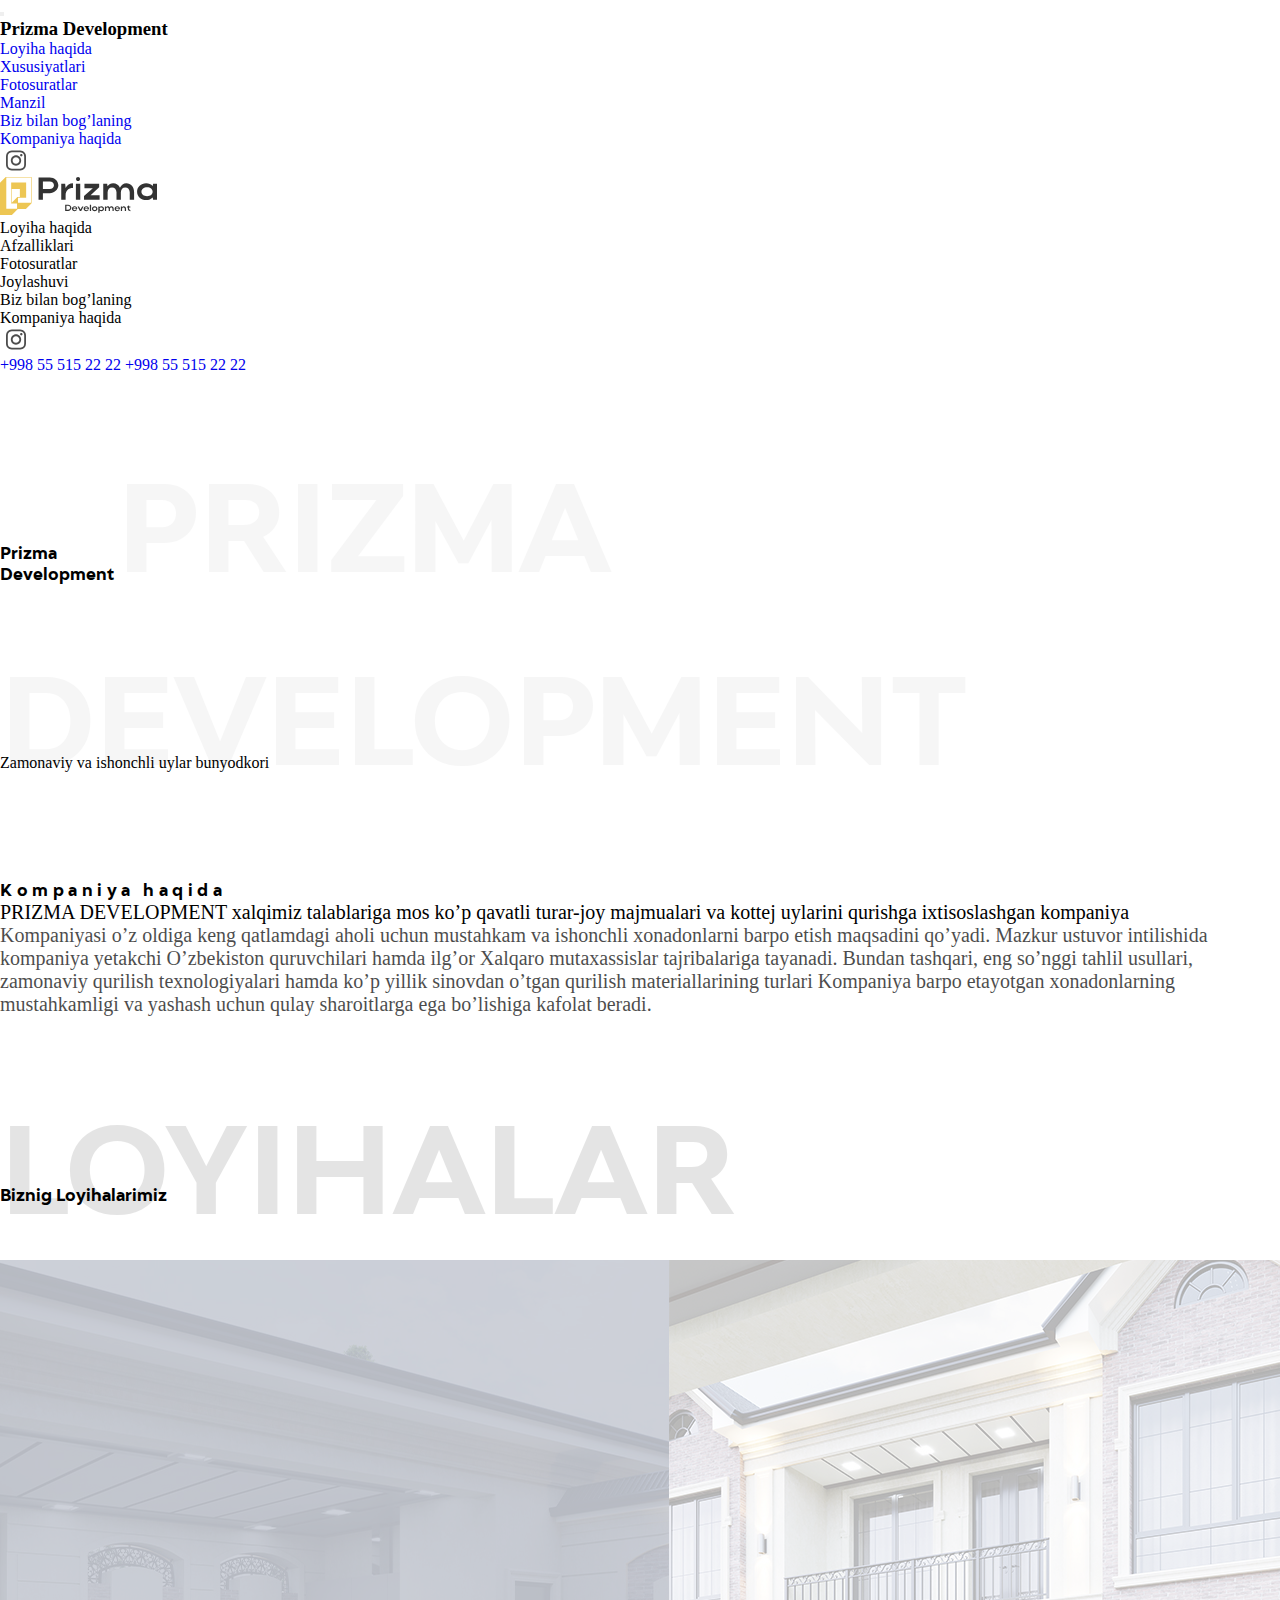
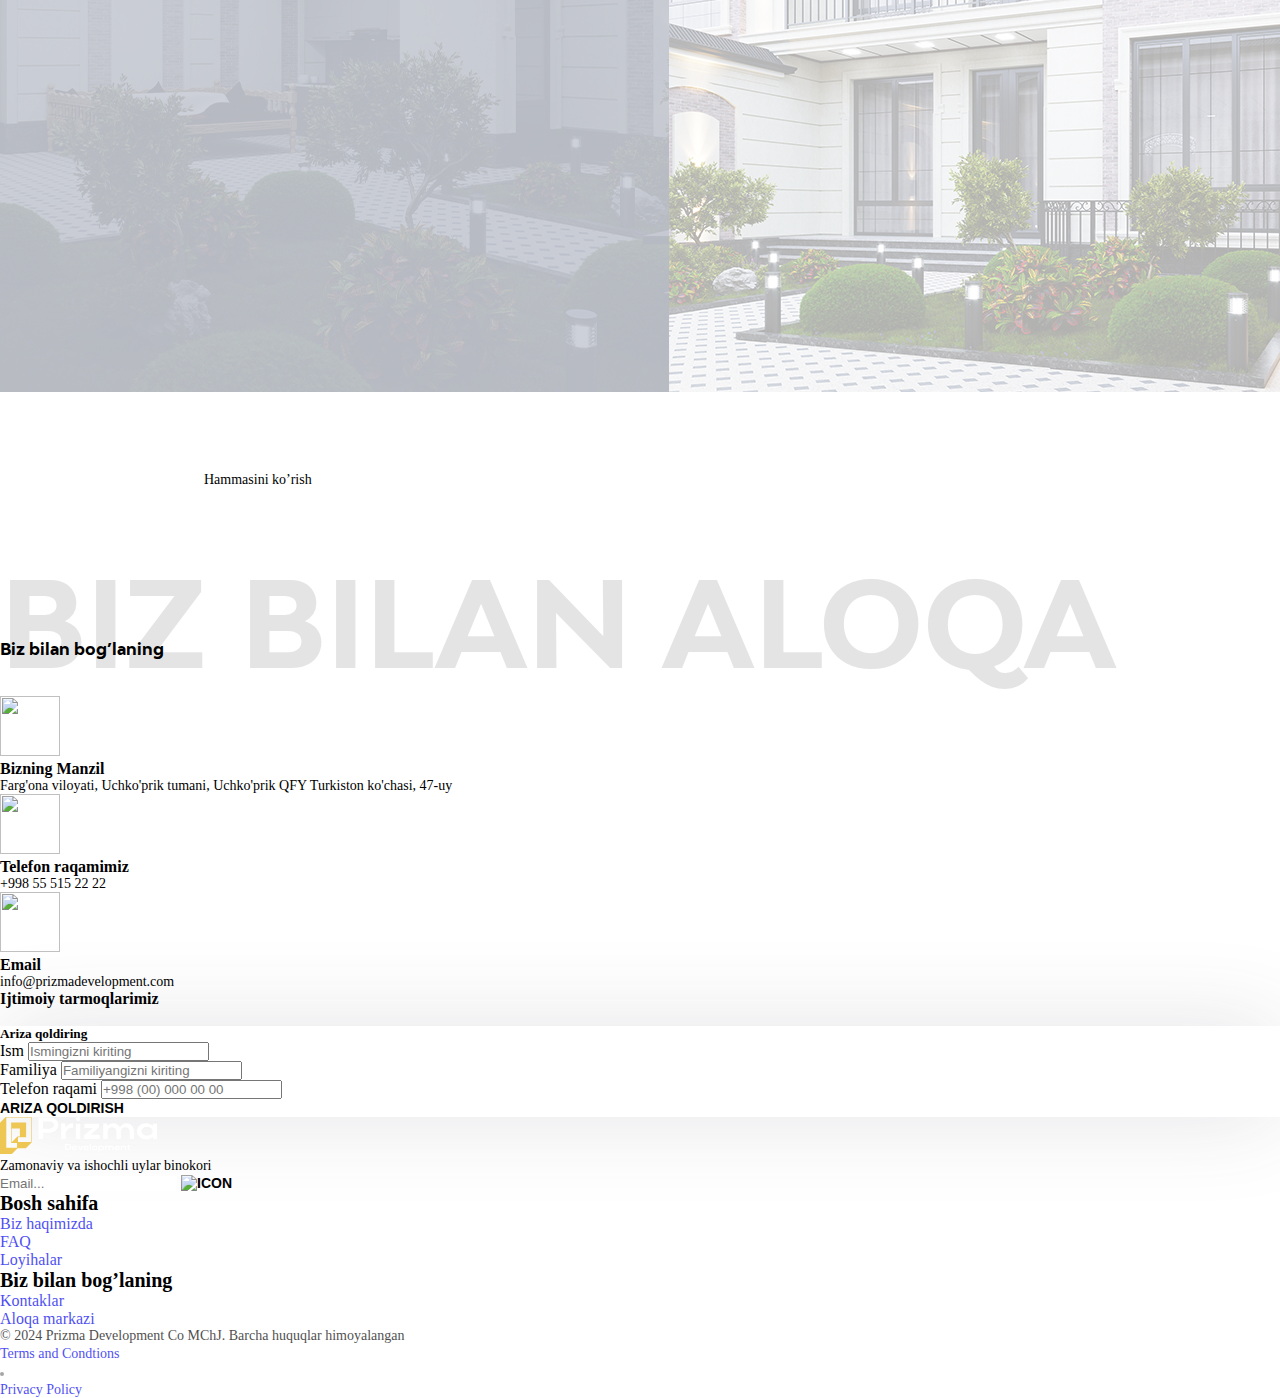
==== commit 70ee4294: "Site bags fixed" ====
--- a/about.html
+++ b/about.html
@@ -25,7 +25,7 @@
 
     <!--================ STYLE CSS | Omonjon ================-->
     <link rel="stylesheet" href="assets/styles/main.css?v=0.0.7">
-    <link rel="stylesheet" href="assets/styles/breakpoints.css?v=0.0.7">
+    <link rel="stylesheet" href="assets/styles/breakpoints.css?v=0.0.8">
 
     <title>Prizma Development | About Us</title>
 </head>
@@ -370,8 +370,7 @@
                             </div>
                             <div class="">
                                 <button type="submit" class="btn-primary border-none outline-none py-2 px-3 w-100Mb">
-                                    Qayta
-                                    qo’ng’iroq qiling
+                                    Ariza qoldirish
                                 </button>
                             </div>
                         </form>
--- a/assets/styles/breakpoints.css
+++ b/assets/styles/breakpoints.css
@@ -111,7 +111,7 @@
         text-transform: uppercase;
         width: max-content;
         overflow: hidden;
-        transform: translateY(45px);
+        transform: translateY(20px);
         font-size: 50px !important;
     }
 
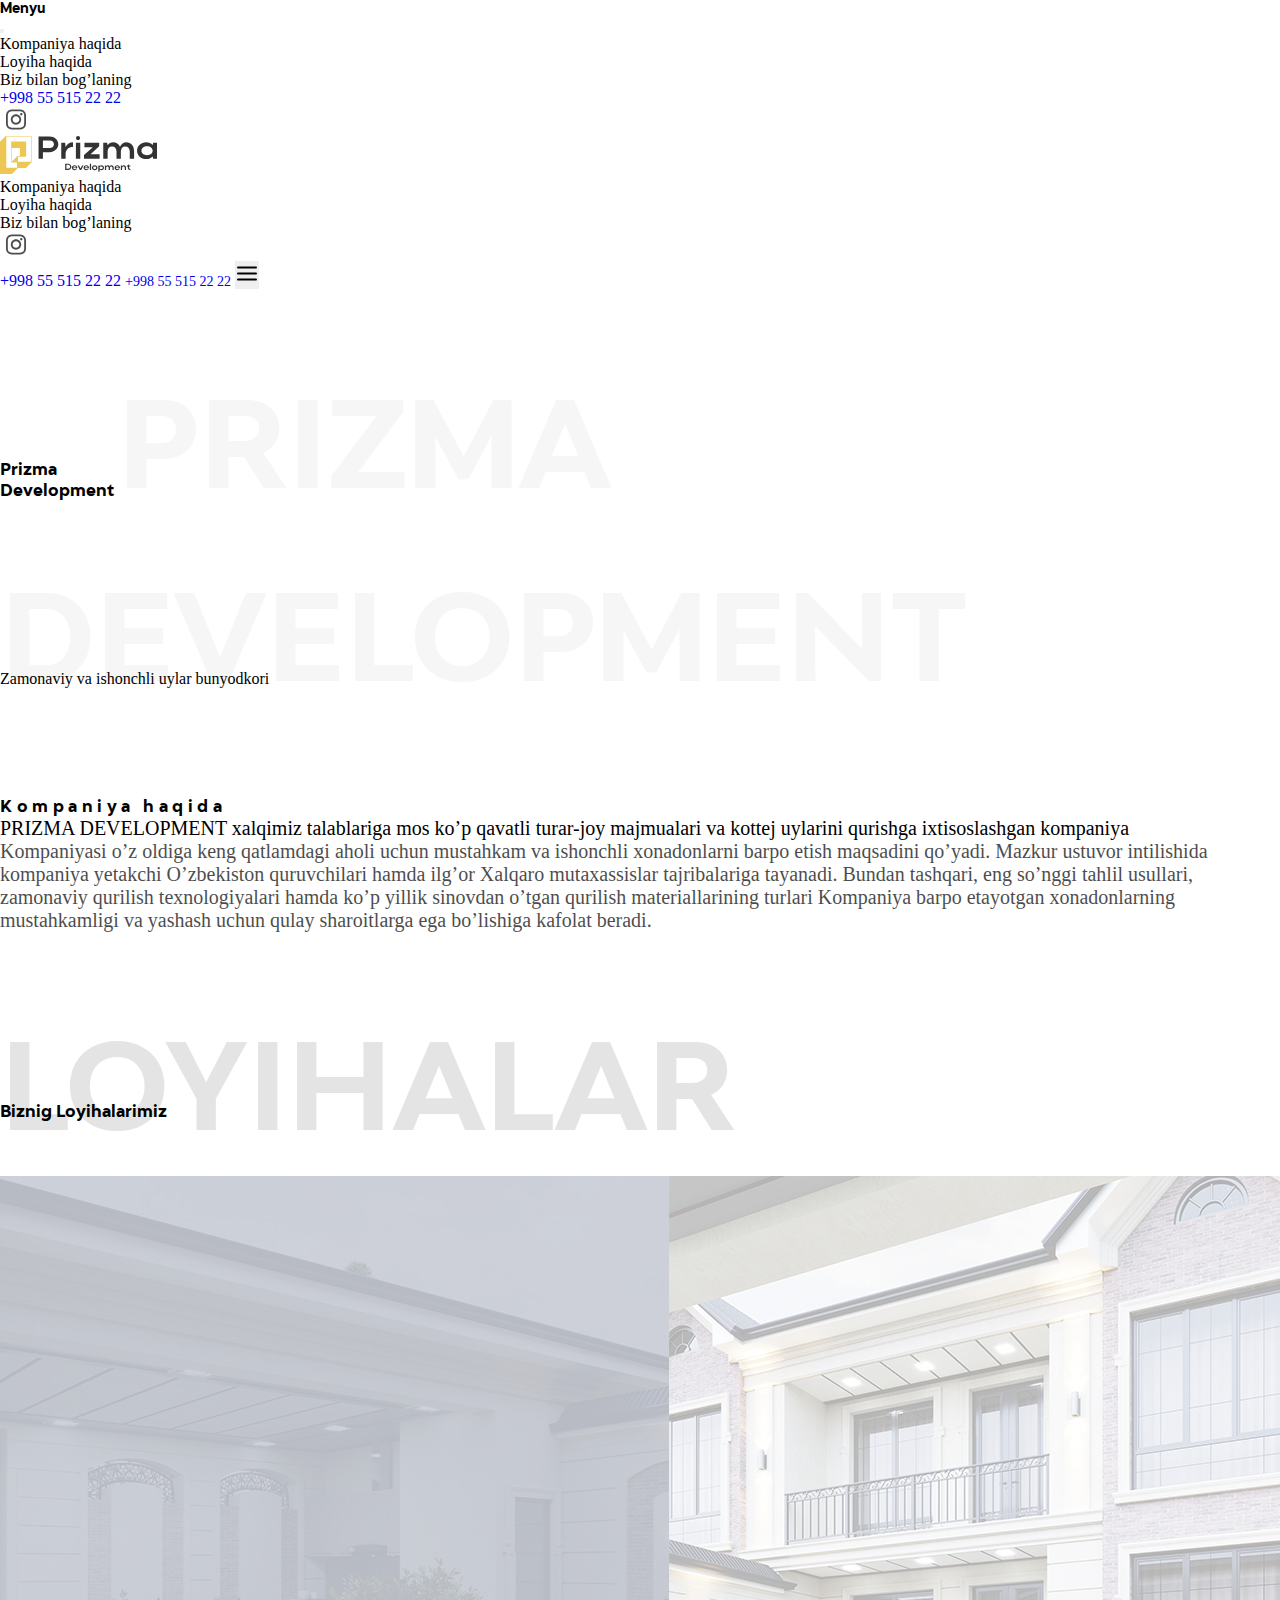
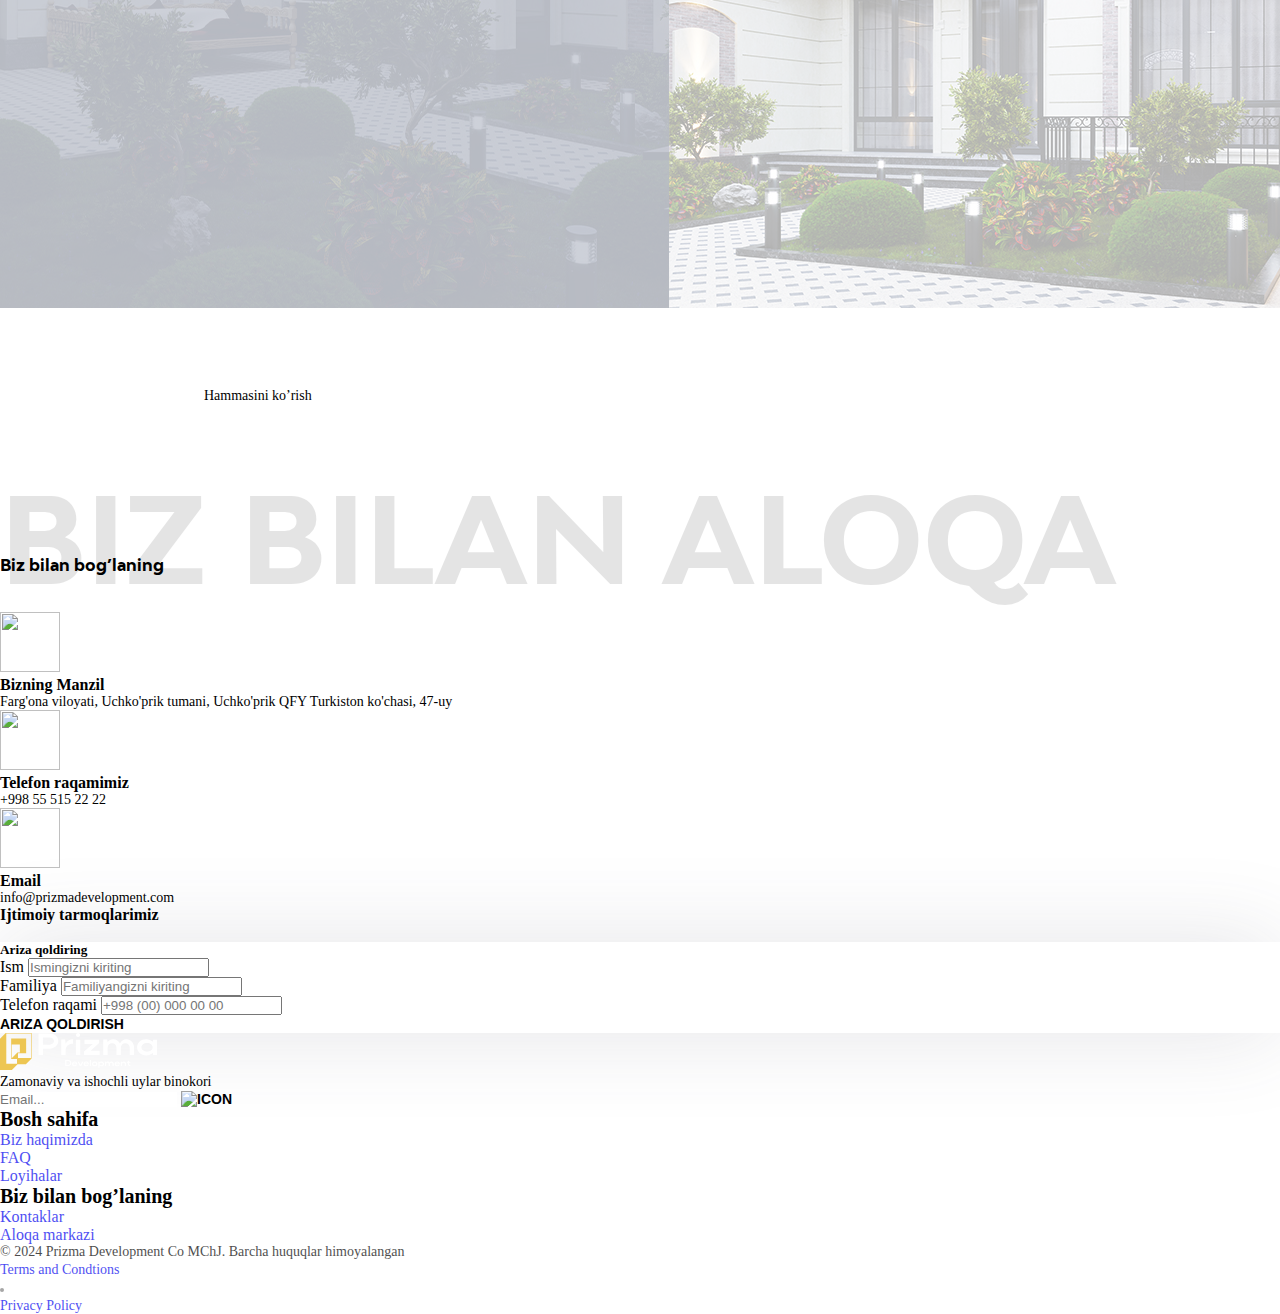
==== commit 72e05f41: "About page bags fixed" ====
--- a/about.html
+++ b/about.html
@@ -36,41 +36,35 @@
     </lottie-player>
 </div>
 
-<!--================ MENUS MODAL | Omonjon ================-->
-<div class="modal fade" id="exampleModal" tabindex="-1" aria-labelledby="exampleModalLabel" aria-hidden="true">
-    <div class="modal-dialog modal-fullscreen">
-        <div class="modal-content">
-            <div class="modal-header">
-                <div class="container-sm container-fluid d-flex">
-                    <button type="button" class="btn-close box-shadow-none px-0" data-bs-dismiss="modal"
-                            aria-label="Close"></button>
-                </div>
-            </div>
-            <div class="modal-body bg-dark pt-md-5 pt-sm-3 pt-3">
-                <div class="container-sm container-fluid">
-                    <div class="row row-gap-3">
-                        <div class="col-12">
-                            <div class="d-flex flex-column align-items-center row-gap-2">
-                                <h3 class="fs-5 text-white">Prizma Development</h3>
-                                <ul class="d-flex flex-column align-items-center row-gap-2">
-                                    <li><a class="text-white-50" href="#">Loyiha haqida</a></li>
-                                    <li><a class="text-white-50" href="#">Xususiyatlari</a></li>
-                                    <li><a class="text-white-50" href="#">Fotosuratlar</a></li>
-                                    <li><a class="text-white-50" href="#">Manzil</a></li>
-                                    <li><a class="text-white-50" href="#">Biz bilan bog’laning</a></li>
-                                    <li><a class="text-white-50" href="#">Kompaniya haqida</a></li>
-                                </ul>
-                                <div class="d-flex align-items-center column-gap-2">
-                                    <a href="#!" class="primary-hover"><img alt="" src="assets/images/svg/facebook.svg"></a>
-                                    <a href="#!" class="primary-hover"><img alt=""
-                                                                            src="assets/images/svg/instagram.svg"></a>
-                                    <a href="#!" class="d-flex align-items-center justify-content-center"><i
-                                            class="bx bxl-telegram bx-sm text-gray"></i></a>
-                                </div>
-                            </div>
-                        </div>
-                    </div>
-                </div>
+<!--================ MENUS CANVAS | Omonjon ================-->
+<div class="offcanvas offcanvas-end" tabindex="-1" id="offcanvasRight" aria-labelledby="offcanvasRightLabel">
+    <div class="offcanvas-header p-4">
+        <h5 class="offcanvas-title secondary-font fs-4 fw-bold text-gray" id="offcanvasRightLabel">Menyu</h5>
+        <button type="button" class="btn-close opacity-100" data-bs-dismiss="offcanvas" aria-label="Close"></button>
+    </div>
+    <div class="offcanvas-body p-4">
+        <ul class="d-flex flex-column align-items-start row-gap-4">
+            <li class="nav-item">
+                <a class="transition primary-hover text-gray fs-7 fw-bold" aria-current="page"
+                   href="#prizma-section">Kompaniya haqida</a>
+            </li>
+            <li class="nav-item">
+                <a class="transition primary-hover text-gray fs-7 fw-bold" aria-current="page"
+                   href="#projects-section">Loyiha
+                    haqida</a>
+            </li>
+            <li class="nav-item">
+                <a class="transition primary-hover text-gray fs-7 fw-bold" aria-current="page" href="#footer">Biz
+                    bilan bog’laning</a>
+            </li>
+        </ul>
+        <div class="d-flex flex-column align-items-start row-gap-4 mt-5 pt-5">
+            <a href="tel:+998555152222" class="text-primary fs-4 fw-bold">+998 55 515 22 22</a>
+            <div class="d-flex align-items-center column-gap-3 justify-content-start">
+                <a href="#!" class=""><img alt="" src="assets/images/svg/facebook.svg"></a>
+                <a href="#!" class=""><img alt="" src="assets/images/svg/instagram.svg"></a>
+                <a href="#!" class="d-flex justify-content-center align-items-center"><i
+                        class="bx bxl-telegram bx-sm text-gray"></i></a>
             </div>
         </div>
     </div>
@@ -81,32 +75,21 @@
     <nav class="py-4" id="myHeader">
         <div class="container px-sm-0">
             <div class="d-flex align-items-center justify-content-between">
-                <a class="d-flex align-items-center site-logo" href="index.html"><img alt="LOGO" class="w-100"
-                                                                                      src="assets/images/svg/site-logo-d.svg"></a>
+                <a class="d-flex align-items-center site-logo" href="#"><img alt="LOGO" class="w-100"
+                                                                             src="assets/images/svg/site-logo-d.svg"></a>
                 <ul class="d-lg-flex d-none align-items-center column-gap-3">
                     <li class="nav-item">
                         <a class="transition primary-hover text-gray fs-7 fw-bold" aria-current="page"
-                           href="#about-project">Loyiha
-                            haqida</a>
+                           href="#prizma-section">Kompaniya haqida</a>
                     </li>
                     <li class="nav-item">
                         <a class="transition primary-hover text-gray fs-7 fw-bold" aria-current="page"
-                           href="#building-section">Afzalliklari</a>
-                    </li>
-                    <li class="nav-item">
-                        <a class="transition primary-hover text-gray fs-7 fw-bold" aria-current="page"
-                           href="#photos-section">Fotosuratlar</a>
-                    </li>
-                    <li class="nav-item">
-                        <a class="transition primary-hover text-gray fs-7 fw-bold" aria-current="page"
-                           href="#location-section">Joylashuvi</a>
+                           href="#projects-section">Loyiha
+                            haqida</a>
                     </li>
                     <li class="nav-item">
                         <a class="transition primary-hover text-gray fs-7 fw-bold" aria-current="page" href="#footer">Biz
                             bilan bog’laning</a>
-                    </li>
-                    <li class="nav-item">
-                        <a class="transition primary-hover text-gray fs-7 fw-bold" aria-current="page" href="#">Kompaniya haqida</a>
                     </li>
                 </ul>
                 <div class="align-items-center column-gap-2 d-none d-sm-flex">
@@ -118,11 +101,11 @@
                 <a href="tel:+998555152222" class="text-primary fs-4 fw-bold"><span
                         class="d-none d-sm-block d-lg-none d-xl-block">+998 55 515 22 22</span><i
                         class="bx bx-phone d-none d-lg-block d-xl-none"></i></a>
-                <a href="tel:+998555152222" class="text-primary fs-7 fw-bold d-block d-sm-none fs-14pxMb">+998 55 515 22 22</a>
+                <a href="tel:+998555152222" class="text-primary fs-8 fw-bold d-block d-sm-none">+998 55 515 22 22</a>
                 <button type="button"
                         class="outline-none border-none bg-transparent d-lg-none d-flex align-items-center justify-content-center"
-                        data-bs-toggle="modal" data-bs-target="#exampleModal">
-                    <i class="fs-3 text-primary bx bx-menu"></i>
+                        data-bs-toggle="offcanvas" data-bs-target="#offcanvasRight" aria-controls="offcanvasRight">
+                    <img src="assets/images/svg/menuBtn.svg" alt="">
                 </button>
             </div>
         </div>
@@ -132,7 +115,7 @@
 <!--================ MAIN | Omonjon ================-->
 <main>
     <!--==================== PRIZMA | Omonjon ====================-->
-    <section class="prizma-section position-relative py-xl-5 py-md-4 py-3">
+    <section class="prizma-section position-relative py-xl-5 py-md-4 py-3" id="prizma-section">
         <div class="yellow-line position-absolute d-xl-block d-none">
             <img class="" alt="" src="assets/images/yellow-line.jpg">
         </div>
--- a/assets/styles/main.css
+++ b/assets/styles/main.css
@@ -38,7 +38,7 @@
     font-size: 1rem;
 }
 
-.secondary-font{
+.secondary-font {
     font-family: var(--secondary-font);
 }
 
@@ -86,13 +86,20 @@
 
 .accordion-button::after {
     display: none;
+    display: none;
+}
+
+button[aria-expanded^="true"] img {
+    transform: rotate(-180deg) !important;
+    background: transparent !important;
+    box-shadow: 0px 0px 90px 0px var(--bs-secondary);
 }
 
 button[aria-expanded^="true"] i {
-    background-color: var(--bs-primary) !important;
     transform: rotate(-180deg) !important;
-    color: black !important;
-    box-shadow: 0px 8px 18px -8px rgba(116, 246, 0, 0.90);
+    background: transparent !important;
+    box-shadow: 0px 0px 90px 0px var(--bs-secondary);
+    color: var(--bs-secondary);
 }
 
 .btn-primary {
@@ -384,6 +391,10 @@
     padding-left: calc(var(--bs-gutter-x) * .5);
     margin-right: auto;
     margin-left: auto;
+}
+
+#exampleModalRequest .form-control::placeholder {
+    opacity: .3;
 }
 
 /*=============== MORTGAGE | Omonjon ===============*/
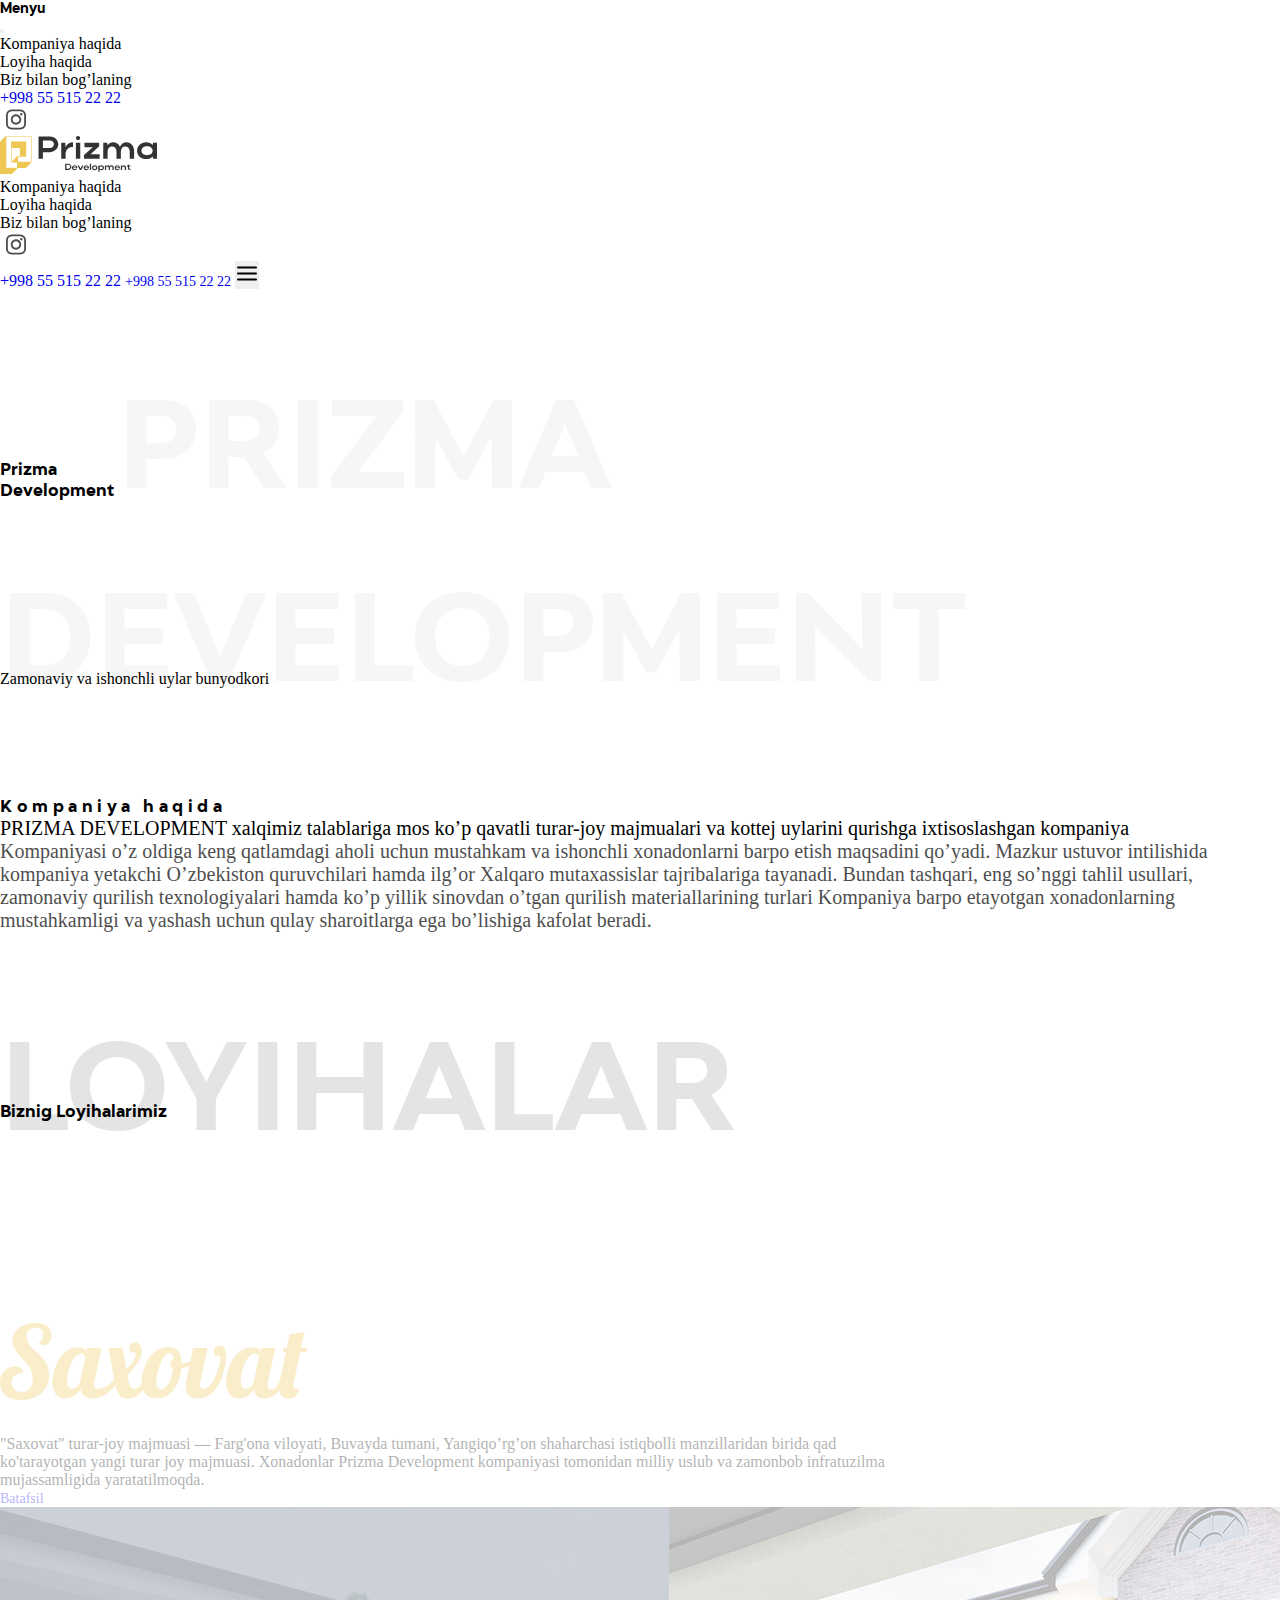
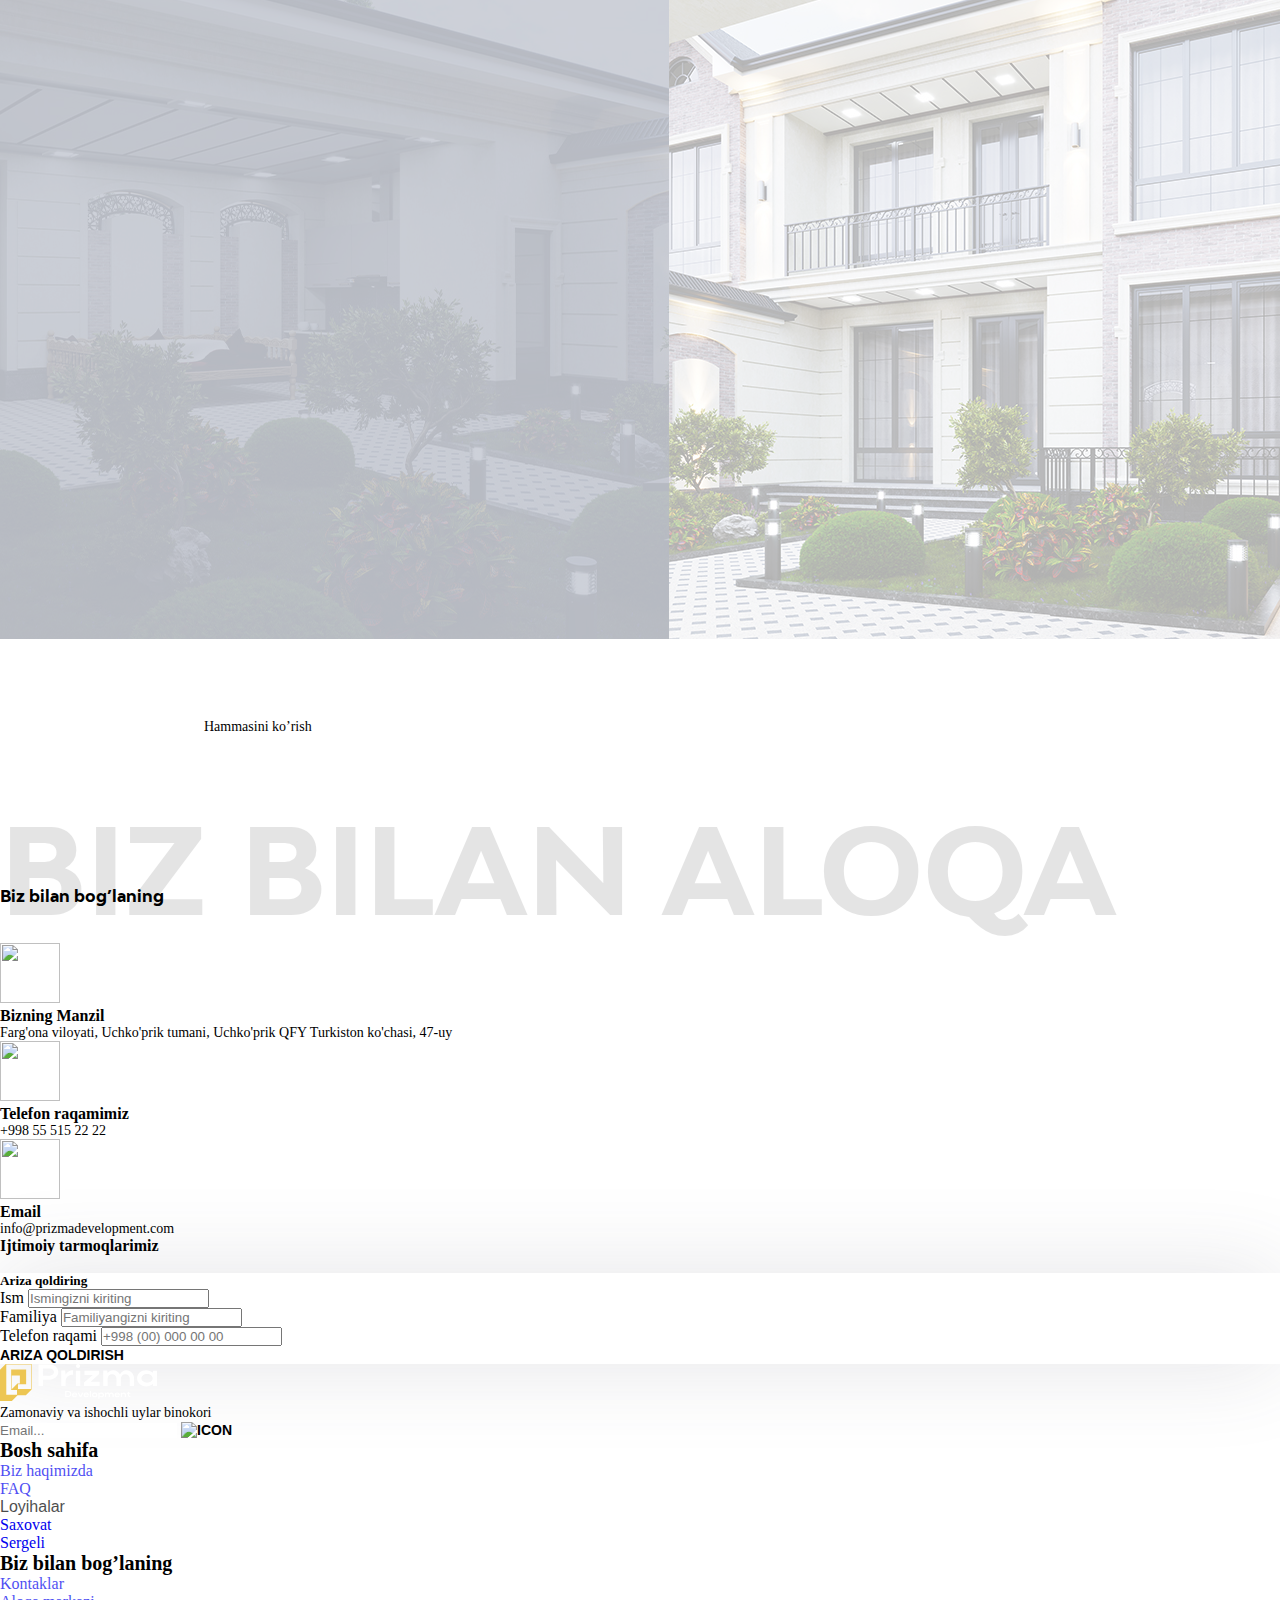
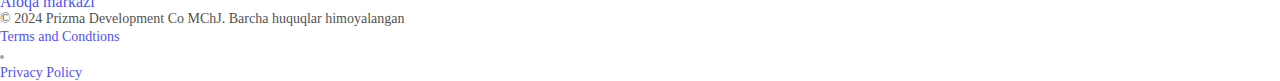
==== commit ddf22abf: "Photos section title P modified" ====
--- a/about.html
+++ b/about.html
@@ -75,7 +75,7 @@
     <nav class="py-4" id="myHeader">
         <div class="container px-sm-0">
             <div class="d-flex align-items-center justify-content-between">
-                <a class="d-flex align-items-center site-logo" href="#"><img alt="LOGO" class="w-100"
+                <a class="d-flex align-items-center site-logo" href="index.html"><img alt="LOGO" class="w-100"
                                                                              src="assets/images/svg/site-logo-d.svg"></a>
                 <ul class="d-lg-flex d-none align-items-center column-gap-3">
                     <li class="nav-item">
@@ -234,8 +234,22 @@
             <div class="swiper projectsSwiper mb-5">
                 <div class="swiper-wrapper position-relative">
                     <div class="swiper-slide">
-                        <div class="d-flex">
-                            <img src="./assets/images/slide-home1.jpg" alt="" class="w-100">
+                        <div class="position-relative">
+                            <img src="./assets/images/slide-home1.jpg" alt="" class="position-absolute z-0">
+                        </div>
+                        <div class="position-relative z-1">
+                            <div class="col-6">
+                                <div class="d-flex flex-column justify-content-center align-items-center row-gap-5 photos-section-spacer">
+                                    <img src="./assets/images/saxovat-logo.png" alt="">
+                                    <div class="fs-7 fw-normal text-white text-center col-8">
+                                        "Saxovat" turar-joy majmuasi — Farg'ona viloyati, Buvayda tumani, Yangiqo’rg’on
+                                        shaharchasi istiqbolli manzillaridan birida qad ko'tarayotgan yangi turar joy
+                                        majmuasi. Xonadonlar Prizma Development kompaniyasi tomonidan milliy uslub va
+                                        zamonbob infratuzilma mujassamligida yaratatilmoqda.
+                                    </div>
+                                    <a href="index.html" class="bg-secondary fs-8 fw-bolder text-black text-uppercase px-5 py-1">Batafsil</a>
+                                </div>
+                            </div>
                         </div>
                     </div>
                     <div class="swiper-slide">
@@ -385,7 +399,15 @@
                     <h5 class="fs-6 text-white fw-normal mb-3">Bosh sahifa</h5>
                     <li><a href="#!" class="fs-7 text-white opacity-7 fw-normal">Biz haqimizda</a></li>
                     <li><a href="#!" class="fs-7 text-white opacity-7 fw-normal">FAQ</a></li>
-                    <li><a href="#projects-section" class="fs-7 text-white opacity-7 fw-normal">Loyihalar</a></li>
+                    <div class="dropdown-center">
+                        <button class="btn btn-secondary dropdown-toggle fs-7 text-white opacity-7 fw-normal border-0 p-0" type="button" data-bs-toggle="dropdown" aria-expanded="false">
+                            Loyihalar
+                        </button>
+                        <ul class="dropdown-menu">
+                            <li><a class="dropdown-item" href="index.html">Saxovat</a></li>
+                            <li><a class="dropdown-item" href="sergeli.html">Sergeli</a></li>
+                        </ul>
+                    </div>
                 </ul>
                 <ul class="d-flex flex-column row-gap-2 align-items-center align-items-md-start">
                     <h5 class="fs-6 text-white fw-normal mb-3">Biz bilan bog’laning</h5>
--- a/assets/styles/main.css
+++ b/assets/styles/main.css
@@ -196,6 +196,12 @@
 
 .z-index-3 {
     z-index: 3;
+}
+
+.btn:hover,
+.btn:focus{
+    background-color: transparent;
+    border-color: transparent;
 }
 
 .z-index-4 {
@@ -347,6 +353,11 @@
     height: 593px;
 }
 
+.sergeli-intro .container {
+    background-image: url("../images/intro-bg.jpg");
+    height: 593px;
+}
+
 /*=============== PHOTOS SWIPER | Omonjon ===============*/
 .photoSwiper .news-section {
     padding: 0 10px !important;
@@ -395,6 +406,10 @@
 
 #exampleModalRequest .form-control::placeholder {
     opacity: .3;
+}
+
+.photos-section-spacer {
+    margin-top: 147px;
 }
 
 /*=============== MORTGAGE | Omonjon ===============*/
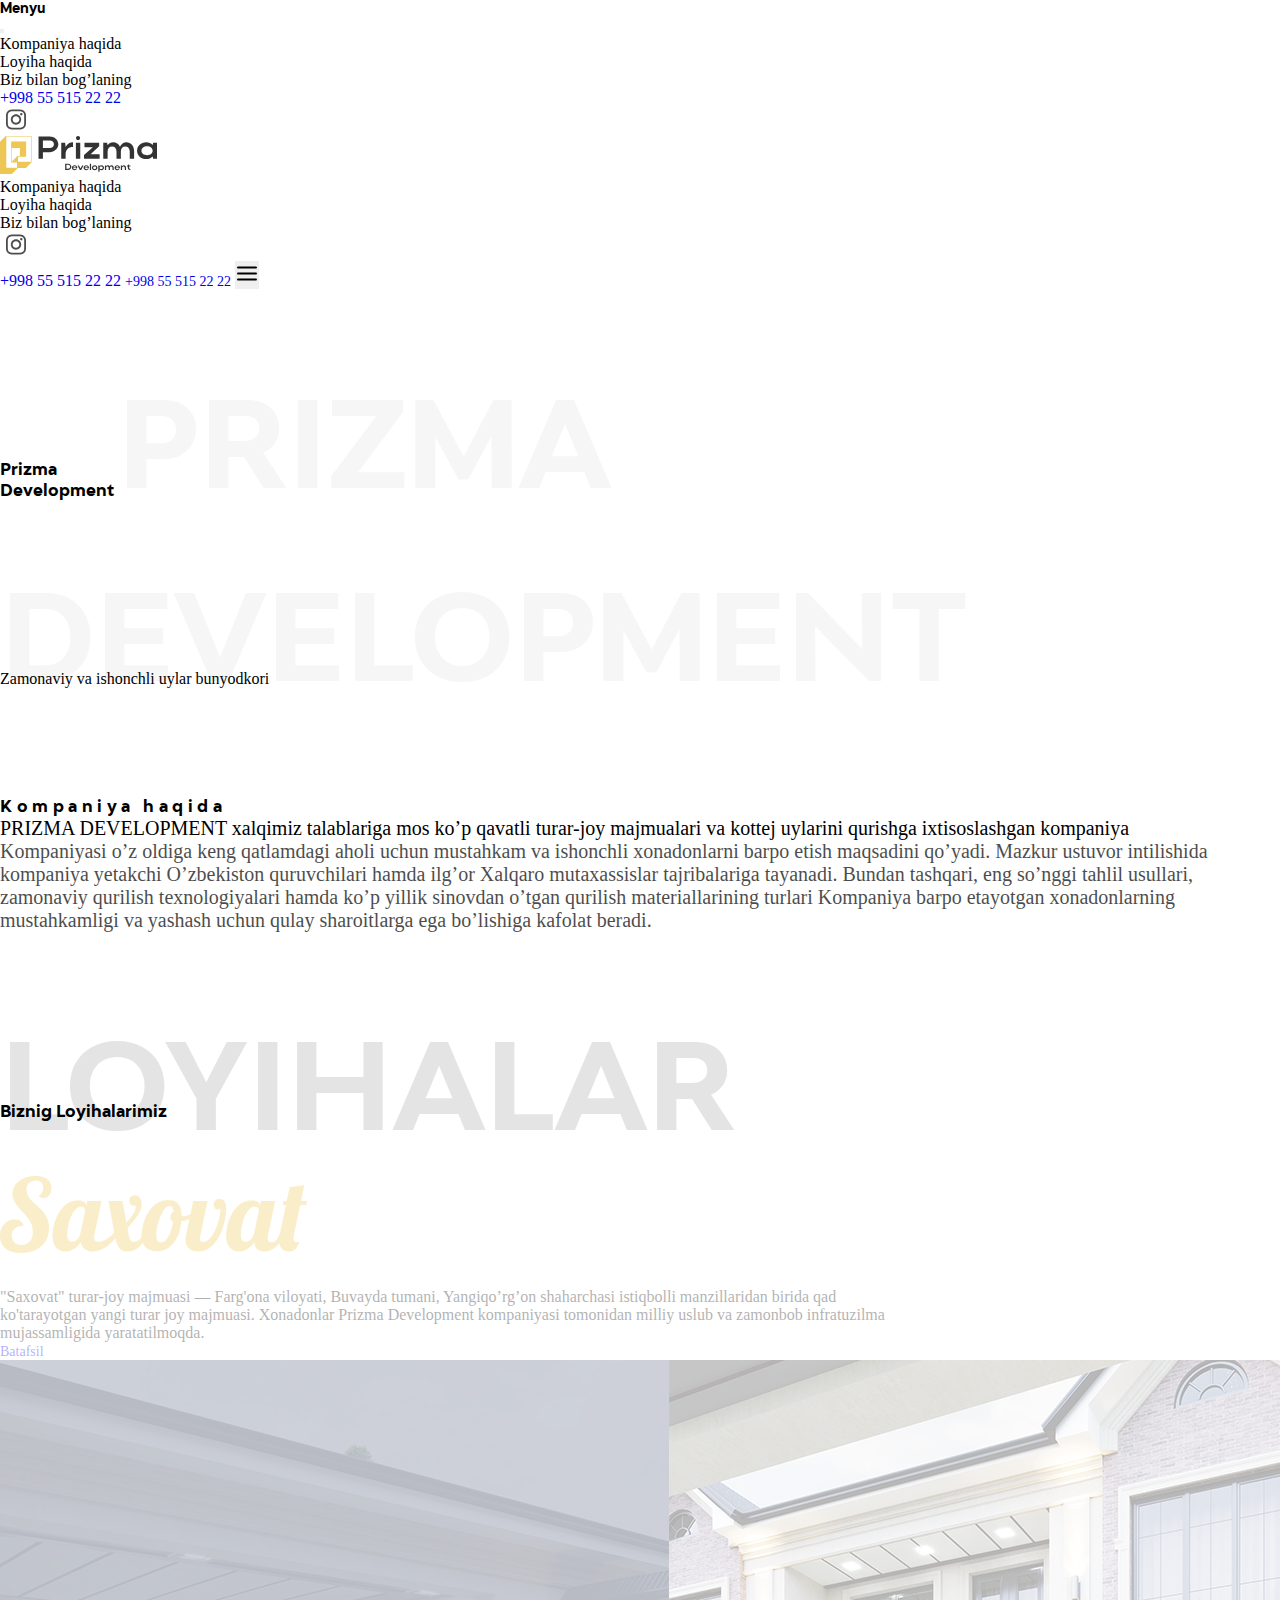
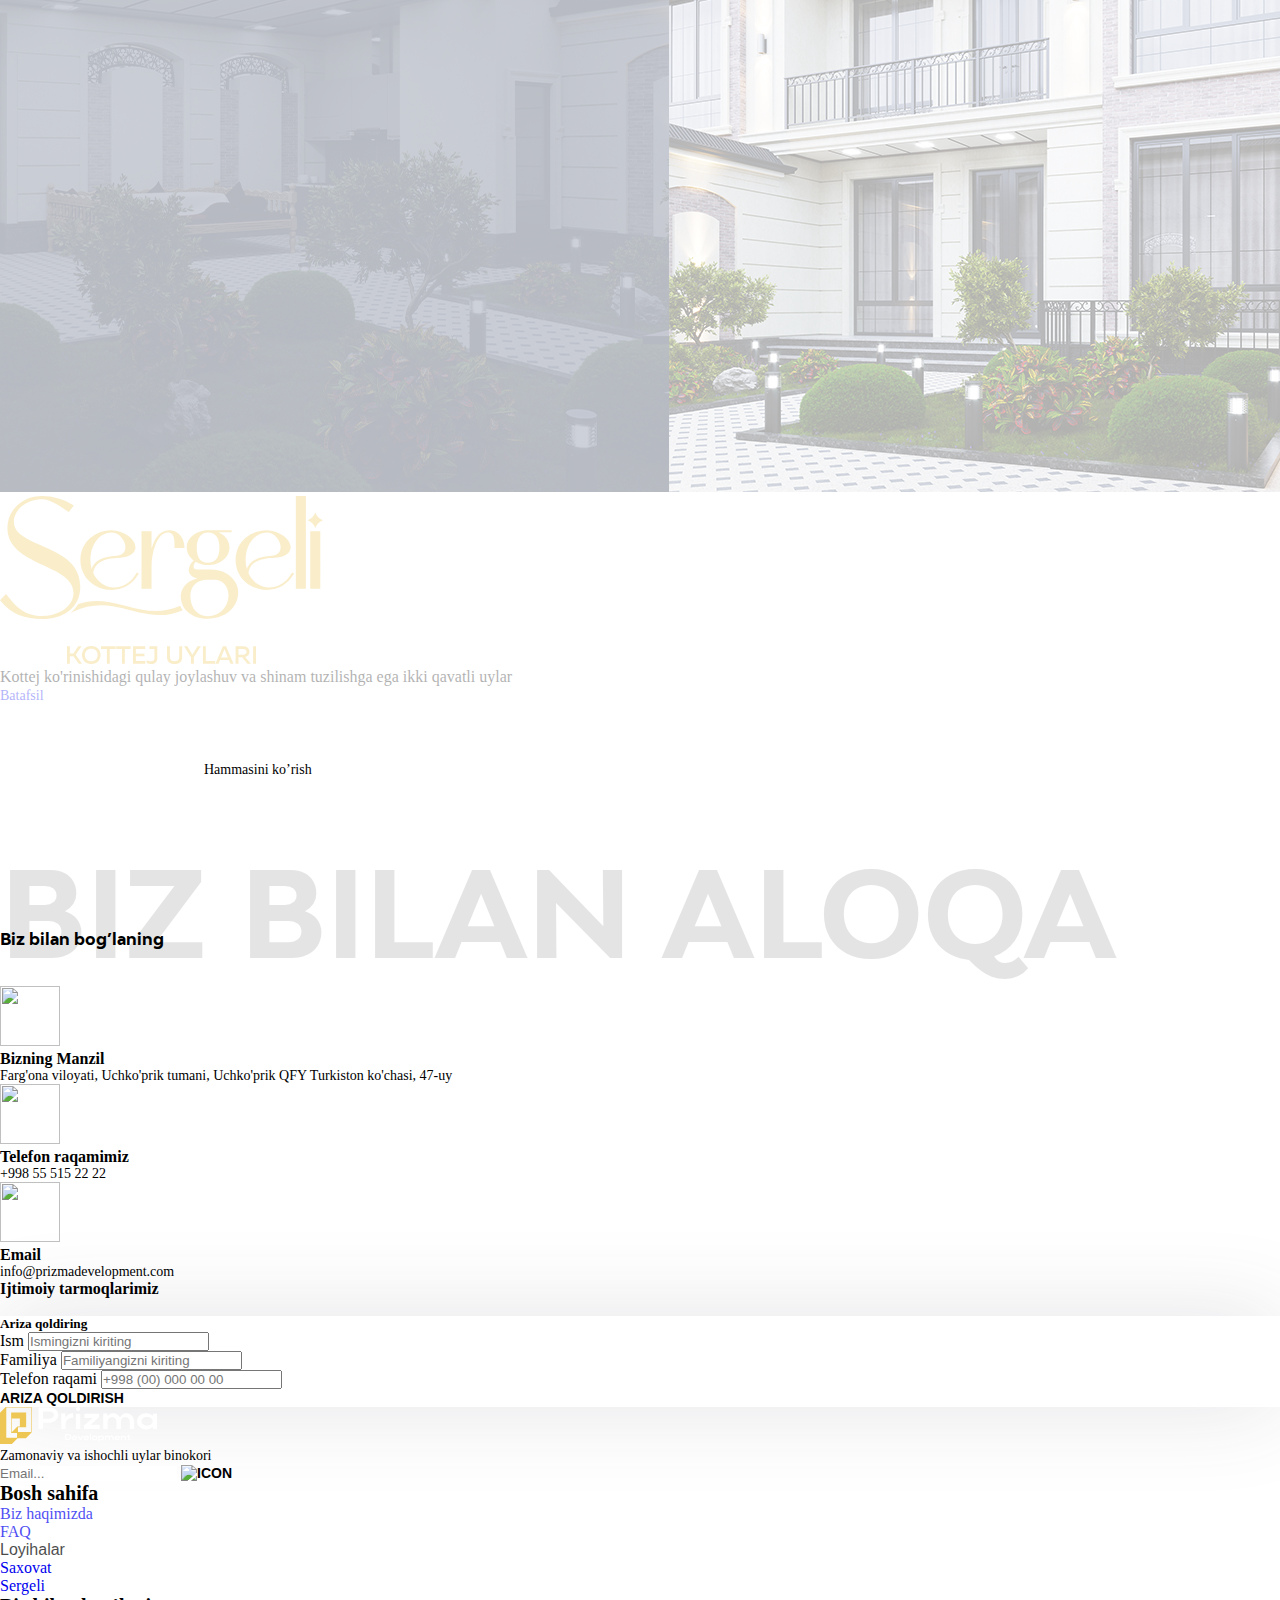
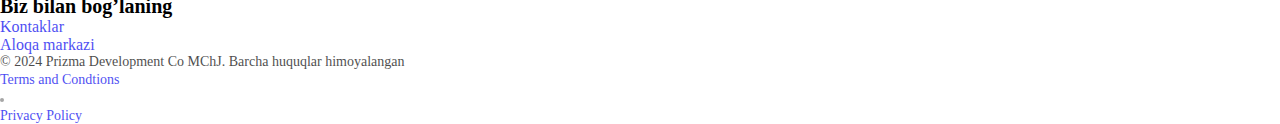
==== commit f1f242b5: "Site bags fixed" ====
--- a/about.html
+++ b/about.html
@@ -76,7 +76,7 @@
         <div class="container px-sm-0">
             <div class="d-flex align-items-center justify-content-between">
                 <a class="d-flex align-items-center site-logo" href="index.html"><img alt="LOGO" class="w-100"
-                                                                             src="assets/images/svg/site-logo-d.svg"></a>
+                                                                                      src="assets/images/svg/site-logo-d.svg"></a>
                 <ul class="d-lg-flex d-none align-items-center column-gap-3">
                     <li class="nav-item">
                         <a class="transition primary-hover text-gray fs-7 fw-bold" aria-current="page"
@@ -235,31 +235,42 @@
                 <div class="swiper-wrapper position-relative">
                     <div class="swiper-slide">
                         <div class="position-relative">
-                            <img src="./assets/images/slide-home1.jpg" alt="" class="position-absolute z-0">
+                            <img src="./assets/images/slide-home1.jpg" alt="" class="position-absolute z-0 w-100">
                         </div>
                         <div class="position-relative z-1">
                             <div class="col-6">
-                                <div class="d-flex flex-column justify-content-center align-items-center row-gap-5 photos-section-spacer">
-                                    <img src="./assets/images/saxovat-logo.png" alt="">
-                                    <div class="fs-7 fw-normal text-white text-center col-8">
+                                <div class="d-flex flex-column justify-content-center align-items-center row-gap-xxl-5 row-gap-3 photos-section-spacer pt-5">
+                                    <img src="./assets/images/saxovat-logo.png"
+                                         class="photos-section-logo w-100 px-sm-4 px-md-5 px-xl-0" alt="">
+                                    <div class="fs-7 fw-normal text-white text-center col-8 d-none d-xl-block">
                                         "Saxovat" turar-joy majmuasi — Farg'ona viloyati, Buvayda tumani, Yangiqo’rg’on
                                         shaharchasi istiqbolli manzillaridan birida qad ko'tarayotgan yangi turar joy
                                         majmuasi. Xonadonlar Prizma Development kompaniyasi tomonidan milliy uslub va
                                         zamonbob infratuzilma mujassamligida yaratatilmoqda.
                                     </div>
-                                    <a href="index.html" class="bg-secondary fs-8 fw-bolder text-black text-uppercase px-5 py-1">Batafsil</a>
+                                    <a href="index.html"
+                                       class="bg-secondary fs-8 fw-bolder text-black text-uppercase px-xl-5 px-3 py-1 photos-section-btn">Batafsil</a>
                                 </div>
                             </div>
                         </div>
                     </div>
                     <div class="swiper-slide">
-                        <div class="d-flex">
-                            <img src="./assets/images/slide-home2.jpg" alt="" class="w-100">
-                        </div>
-                    </div>
-                    <div class="swiper-slide">
-                        <div class="d-flex">
-                            <img src="./assets/images/slide-home3.jpg" alt="" class="w-100">
+                        <div class="position-relative">
+                            <img src="./assets/images/slide-home2.jpg" alt="" class="position-absolute z-0 w-100">
+                        </div>
+                        <div class="position-relative z-1">
+                            <div class="col-6">
+                                <div class="d-flex flex-column justify-content-center align-items-center row-gap-xxl-5 row-gap-3 photos-section-spacer pt-5">
+                                    <img src="./assets/images/svg/sergerli.svg"
+                                         class="photos-section-logo w-100 px-sm-4 px-md-5 px-xl-0" alt="">
+                                    <div class="fs-7 fw-normal text-white text-center col-8 d-none d-xl-block">
+                                        Kottej ko'rinishidagi qulay joylashuv va shinam tuzilishga ega ikki qavatli
+                                        uylar
+                                    </div>
+                                    <a href="index.html"
+                                       class="bg-secondary fs-8 fw-bolder text-black text-uppercase px-xl-5 px-3 py-1 photos-section-btn">Batafsil</a>
+                                </div>
+                            </div>
                         </div>
                     </div>
                 </div>
@@ -400,7 +411,8 @@
                     <li><a href="#!" class="fs-7 text-white opacity-7 fw-normal">Biz haqimizda</a></li>
                     <li><a href="#!" class="fs-7 text-white opacity-7 fw-normal">FAQ</a></li>
                     <div class="dropdown-center">
-                        <button class="btn btn-secondary dropdown-toggle fs-7 text-white opacity-7 fw-normal border-0 p-0" type="button" data-bs-toggle="dropdown" aria-expanded="false">
+                        <button class="btn btn-secondary dropdown-toggle fs-7 text-white opacity-7 fw-normal border-0 p-0"
+                                type="button" data-bs-toggle="dropdown" aria-expanded="false">
                             Loyihalar
                         </button>
                         <ul class="dropdown-menu">
--- a/assets/styles/main.css
+++ b/assets/styles/main.css
@@ -406,10 +406,6 @@
 
 #exampleModalRequest .form-control::placeholder {
     opacity: .3;
-}
-
-.photos-section-spacer {
-    margin-top: 147px;
 }
 
 /*=============== MORTGAGE | Omonjon ===============*/
--- a/assets/styles/breakpoints.css
+++ b/assets/styles/breakpoints.css
@@ -1,3 +1,49 @@
+@media (min-width: 575px) {
+    .border-lg-end {
+        border-right: 1px solid var(--bs-gray);
+    }
+}
+
+@media (min-width: 1200px) {
+    .section-title {
+        transform: translateY(60px);
+        text-align: start;
+        font-size: 120px;
+        font-style: normal;
+        font-weight: 700;
+        color: var(--bs-primary);
+        opacity: .1;
+        line-height: normal;
+        text-transform: uppercase;
+    }
+
+    .photos-section-logo {
+        width: max-content !important;
+    }
+
+    .intro-rImg {
+        max-width: 482px !important;
+        max-height: 339px !important;
+    }
+
+    .intro-rImg2 {
+        max-width: 277px !important;
+        max-height: 277px !important;
+    }
+}
+
+@media (min-width: 1400px) {
+    .photos-section-mt {
+        margin-top: 120px !important;
+    }
+}
+
+@media (min-width: 1500px) {
+    .photos-section-spacer {
+        margin-top: 147px;
+    }
+}
+
 @media (min-width: 1825px) {
     .min-1825px {
         display: block !important;
@@ -20,36 +66,6 @@
         position: relative;
         bottom: -60px;
         left: -220px;
-    }
-}
-
-@media (min-width: 1200px) {
-    .section-title {
-        transform: translateY(60px);
-        text-align: start;
-        font-size: 120px;
-        font-style: normal;
-        font-weight: 700;
-        color: var(--bs-primary);
-        opacity: .1;
-        line-height: normal;
-        text-transform: uppercase;
-    }
-
-    .intro-rImg {
-        max-width: 482px !important;
-        max-height: 339px !important;
-    }
-
-    .intro-rImg2 {
-        max-width: 277px !important;
-        max-height: 277px !important;
-    }
-}
-
-@media (min-width: 575px) {
-    .border-lg-end {
-        border-right: 1px solid var(--bs-gray);
     }
 }
 
@@ -126,4 +142,17 @@
         transform: translateY(45px);
         font-size: 77px !important;
     }
+    .photos-section-logo {
+        width:80px !important;
+    }
+    .photos-section-btn {
+        font-size: 11px !important;
+        padding: 3px 7px !important;
+    }
+}
+
+@media (max-width: 375px) {
+    .photos-section-spacer {
+        padding-top: 25px !important;
+    }
 }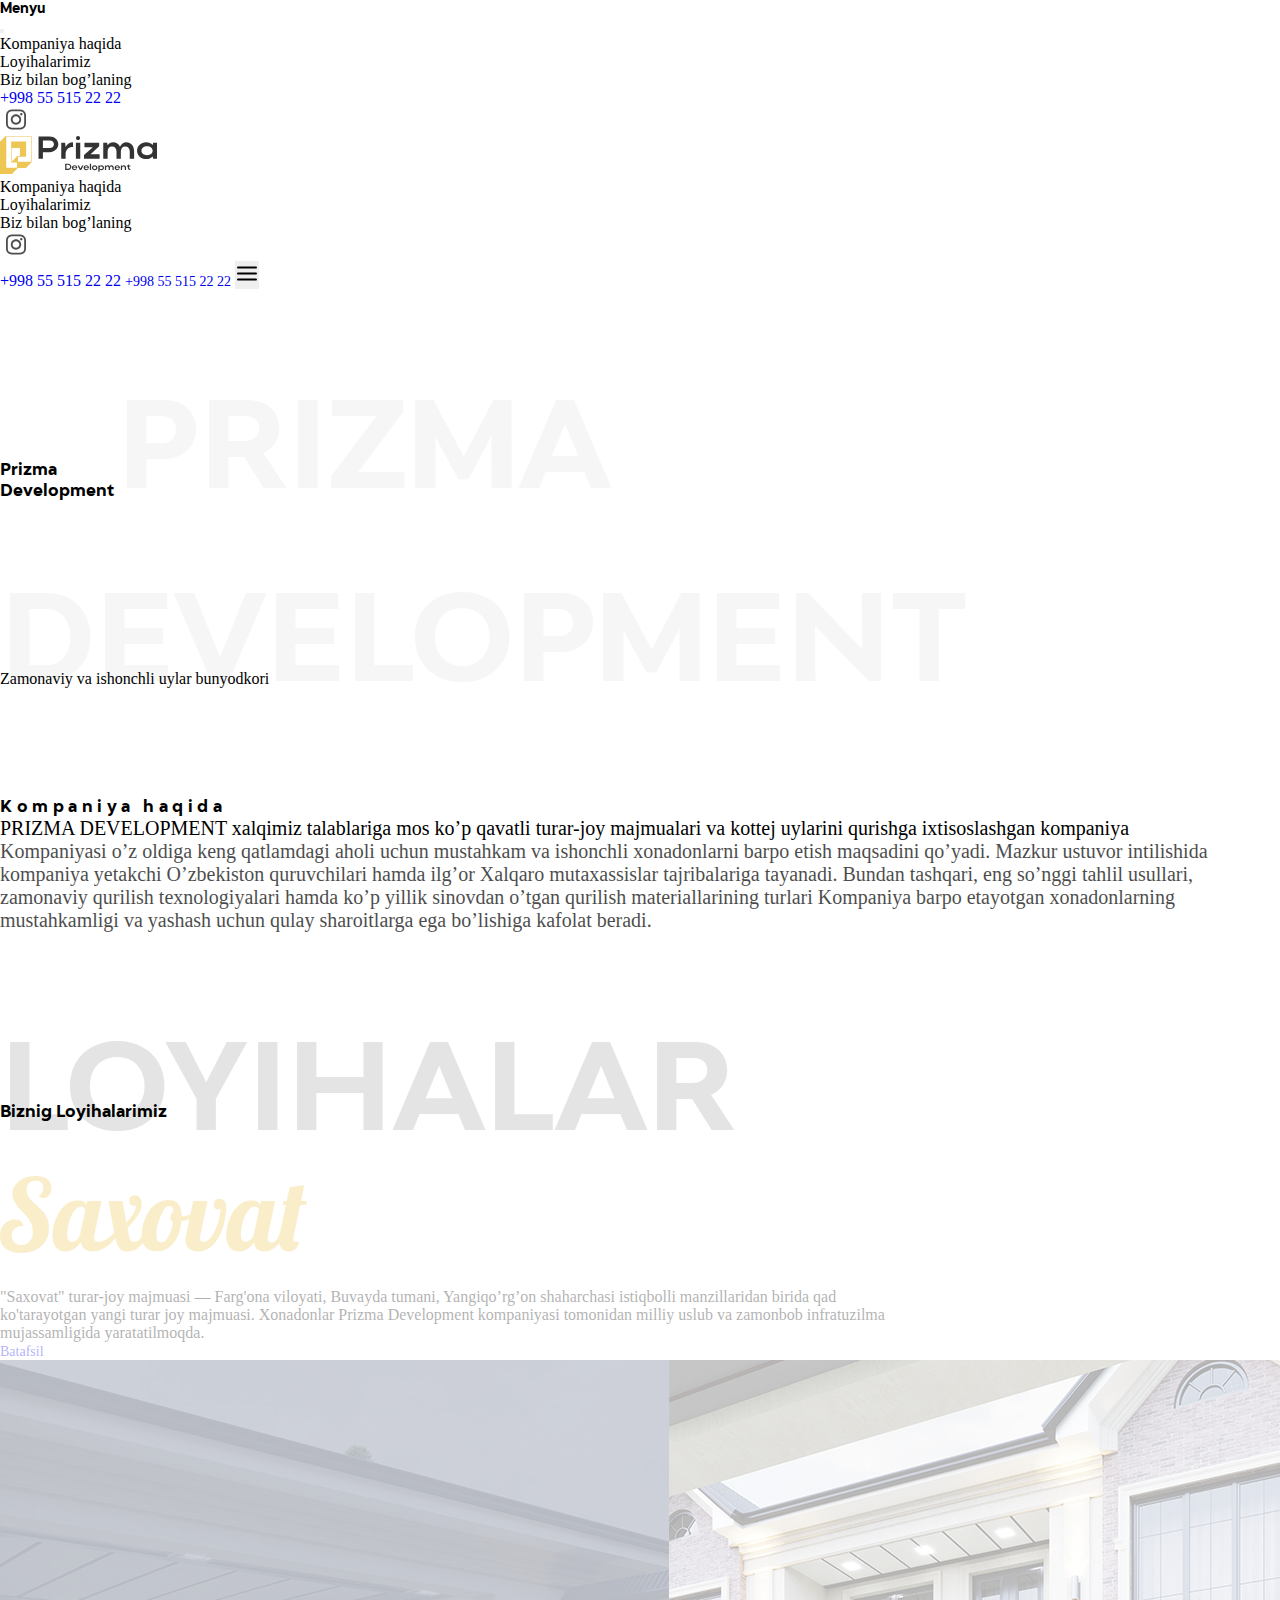
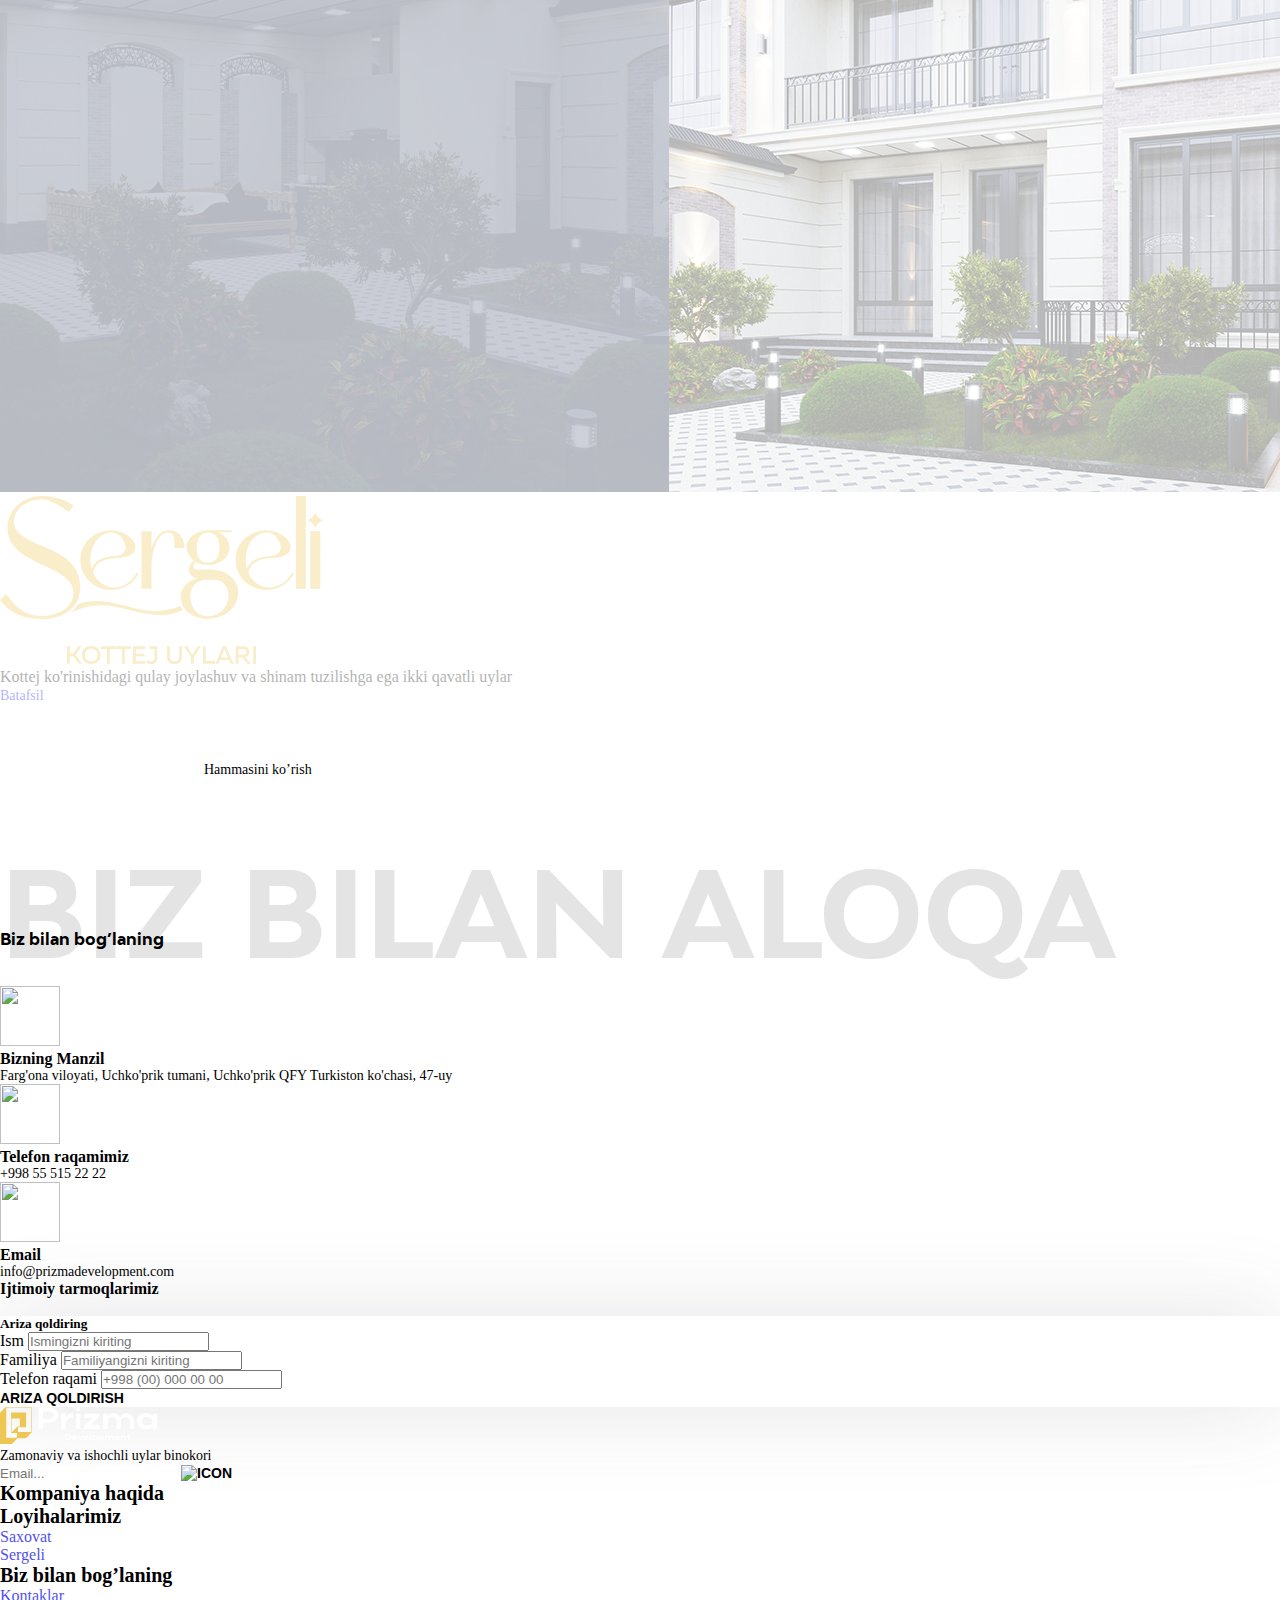
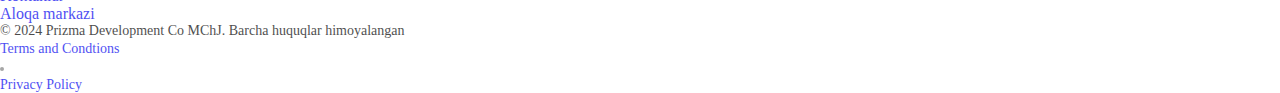
==== commit 32d5fe3c: "Site pages bags fixed" ====
--- a/about.html
+++ b/about.html
@@ -24,8 +24,8 @@
     <link rel="stylesheet" href="assets/styles/bootstrap.min.css">
 
     <!--================ STYLE CSS | Omonjon ================-->
-    <link rel="stylesheet" href="assets/styles/main.css?v=0.0.7">
-    <link rel="stylesheet" href="assets/styles/breakpoints.css?v=0.0.8">
+    <link rel="stylesheet" href="assets/styles/main.css?v=0.0.8">
+    <link rel="stylesheet" href="assets/styles/breakpoints.css?v=0.0.9">
 
     <title>Prizma Development | About Us</title>
 </head>
@@ -50,8 +50,7 @@
             </li>
             <li class="nav-item">
                 <a class="transition primary-hover text-gray fs-7 fw-bold" aria-current="page"
-                   href="#projects-section">Loyiha
-                    haqida</a>
+                   href="#projects-section">Loyihalarimiz</a>
             </li>
             <li class="nav-item">
                 <a class="transition primary-hover text-gray fs-7 fw-bold" aria-current="page" href="#footer">Biz
@@ -84,8 +83,7 @@
                     </li>
                     <li class="nav-item">
                         <a class="transition primary-hover text-gray fs-7 fw-bold" aria-current="page"
-                           href="#projects-section">Loyiha
-                            haqida</a>
+                           href="#projects-section">Loyihalarimiz</a>
                     </li>
                     <li class="nav-item">
                         <a class="transition primary-hover text-gray fs-7 fw-bold" aria-current="page" href="#footer">Biz
@@ -218,8 +216,8 @@
     </section>
 
     <!--==================== PROJECTS | Omonjon ====================-->
-    <section id="projects-section" class="projects-section py-1 py-sm-5 bg-primary">
-        <div class="container overflow-hidden">
+    <section id="projects-section" class="projects-section py-1 py-sm-5 bg-primary position-relative">
+        <div class="container ">
             <h4 class="section-title text-white d-none d-xl-block no-select titleOnly-mb secondary-font">Loyihalar</h4>
             <h4 class="fs-2 fs-20pxMb fw-bold text-uppercase secondary-font text-center text-lg-start text-white">Biznig
                 Loyihalarimiz</h4>
@@ -230,67 +228,65 @@
         <div class="d-lg-flex d-none mt-3 align-items-center justify-content-start">
             <img class="" alt="" src="assets/images/yellow-line.jpg">
         </div>
-        <div class="pt-5">
-            <div class="swiper projectsSwiper mb-5">
-                <div class="swiper-wrapper position-relative">
-                    <div class="swiper-slide">
-                        <div class="position-relative">
-                            <img src="./assets/images/slide-home1.jpg" alt="" class="position-absolute z-0 w-100">
-                        </div>
-                        <div class="position-relative z-1">
-                            <div class="col-6">
-                                <div class="d-flex flex-column justify-content-center align-items-center row-gap-xxl-5 row-gap-3 photos-section-spacer pt-5">
-                                    <img src="./assets/images/saxovat-logo.png"
-                                         class="photos-section-logo w-100 px-sm-4 px-md-5 px-xl-0" alt="">
-                                    <div class="fs-7 fw-normal text-white text-center col-8 d-none d-xl-block">
-                                        "Saxovat" turar-joy majmuasi — Farg'ona viloyati, Buvayda tumani, Yangiqo’rg’on
-                                        shaharchasi istiqbolli manzillaridan birida qad ko'tarayotgan yangi turar joy
-                                        majmuasi. Xonadonlar Prizma Development kompaniyasi tomonidan milliy uslub va
-                                        zamonbob infratuzilma mujassamligida yaratatilmoqda.
-                                    </div>
-                                    <a href="index.html"
-                                       class="bg-secondary fs-8 fw-bolder text-black text-uppercase px-xl-5 px-3 py-1 photos-section-btn">Batafsil</a>
+        <div class="swiper projectsSwiper mt-5">
+            <div class="swiper-wrapper position-relative">
+                <div class="swiper-slide">
+                    <div class="position-relative">
+                        <img src="./assets/images/slide-home1.jpg" alt="" class="position-absolute z-0 w-100">
+                    </div>
+                    <div class="position-relative z-1">
+                        <div class="col-6">
+                            <div class="d-flex flex-column justify-content-center align-items-center row-gap-xxl-5 row-gap-3 photos-section-spacer pt-5 pt-xxl-0 pb-5">
+                                <img src="./assets/images/saxovat-logo.png"
+                                     class="photos-section-logo w-100 px-sm-4 px-md-5 px-xl-0" alt="">
+                                <div class="fs-7 fw-normal text-white text-center col-8 d-none d-xl-block">
+                                    "Saxovat" turar-joy majmuasi — Farg'ona viloyati, Buvayda tumani, Yangiqo’rg’on
+                                    shaharchasi istiqbolli manzillaridan birida qad ko'tarayotgan yangi turar joy
+                                    majmuasi. Xonadonlar Prizma Development kompaniyasi tomonidan milliy uslub va
+                                    zamonbob infratuzilma mujassamligida yaratatilmoqda.
                                 </div>
-                            </div>
-                        </div>
-                    </div>
-                    <div class="swiper-slide">
-                        <div class="position-relative">
-                            <img src="./assets/images/slide-home2.jpg" alt="" class="position-absolute z-0 w-100">
-                        </div>
-                        <div class="position-relative z-1">
-                            <div class="col-6">
-                                <div class="d-flex flex-column justify-content-center align-items-center row-gap-xxl-5 row-gap-3 photos-section-spacer pt-5">
-                                    <img src="./assets/images/svg/sergerli.svg"
-                                         class="photos-section-logo w-100 px-sm-4 px-md-5 px-xl-0" alt="">
-                                    <div class="fs-7 fw-normal text-white text-center col-8 d-none d-xl-block">
-                                        Kottej ko'rinishidagi qulay joylashuv va shinam tuzilishga ega ikki qavatli
-                                        uylar
-                                    </div>
-                                    <a href="index.html"
-                                       class="bg-secondary fs-8 fw-bolder text-black text-uppercase px-xl-5 px-3 py-1 photos-section-btn">Batafsil</a>
+                                <a href="index.html"
+                                   class="bg-secondary fs-8 fw-bolder text-black text-uppercase px-xl-5 px-3 py-1 photos-section-btn">Batafsil</a>
+                            </div>
+                        </div>
+                    </div>
+                </div>
+                <div class="swiper-slide">
+                    <div class="position-relative">
+                        <img src="./assets/images/slide-home2.jpg" alt="" class="position-absolute z-0 w-100">
+                    </div>
+                    <div class="position-relative z-1">
+                        <div class="col-6">
+                            <div class="d-flex flex-column justify-content-center align-items-center row-gap-xxl-5 row-gap-3 photos-section-spacer pt-5 pt-xxl-0">
+                                <img src="./assets/images/svg/sergerli.svg"
+                                     class="photos-section-logo w-100 px-sm-4 px-md-5 px-xl-0" alt="">
+                                <div class="fs-7 fw-normal text-white text-center col-8 d-none d-xl-block">
+                                    Kottej ko'rinishidagi qulay joylashuv va shinam tuzilishga ega ikki qavatli
+                                    uylar
                                 </div>
-                            </div>
-                        </div>
-                    </div>
-                </div>
-                <div class="swiper-button-next pe-2 pe-lg-5 pe-md-4">
-                    <img class="d-none d-lg-flex" src="assets/images/svg/right-arrow.svg" alt="">
-                    <i class='bx bx-right-arrow-alt bx-md text-white d-flex d-lg-none'></i>
-                </div>
-                <div class="swiper-button-prev ps-2 ps-lg-5 ps-md-4">
-                    <img class="transform-180-deg d-none d-lg-flex" src="assets/images/svg/right-arrow.svg" alt="">
-                    <i class='bx bx-left-arrow-alt bx-md text-white d-flex d-lg-none'></i>
-                </div>
-                <div class="container-70 px-0">
-                    <div class="row align-items-center justify-content-between">
-                        <div class="col-auto">
-                            <a href="#" class="btn-secondary rounded-0 py-2 px-3">Hammasini ko’rish</a>
-                        </div>
-                        <div class="col-auto">
-                            <div class="swiper-pagination text-white fs-2 d-flex align-items-end justify-content-end mt-4 position-relative">
-                            </div>
-                        </div>
+                                <a href="sergeli.html"
+                                   class="bg-secondary fs-8 fw-bolder text-black text-uppercase px-xl-5 px-3 py-1 photos-section-btn">Batafsil</a>
+                            </div>
+                        </div>
+                    </div>
+                </div>
+            </div>
+            <div class="swiper-button-next pe-2 pe-lg-5 pe-md-4">
+                <img class="d-none d-lg-flex" src="assets/images/svg/right-arrow.svg" alt="">
+                <i class='bx bx-right-arrow-alt bx-md text-white d-flex d-lg-none'></i>
+            </div>
+            <div class="swiper-button-prev ps-2 ps-lg-5 ps-md-4">
+                <img class="transform-180-deg d-none d-lg-flex" src="assets/images/svg/right-arrow.svg" alt="">
+                <i class='bx bx-left-arrow-alt bx-md text-white d-flex d-lg-none'></i>
+            </div>
+        </div>
+        <div class="container-70 px-0">
+            <div class="row align-items-center justify-content-between">
+                <div class="col-auto">
+                    <a href="#" class="btn-secondary rounded-0 py-2 px-3">Hammasini ko’rish</a>
+                </div>
+                <div class="col-auto">
+                    <div class="swiper-pagination text-white fs-2 d-flex align-items-end justify-content-end mt-4 position-relative">
                     </div>
                 </div>
             </div>
@@ -407,24 +403,17 @@
             </div>
             <div class="d-flex flex-wrap row-gap-3 column-gap-5 mx-auto ms-md-auto me-md-0 justify-content-center justify-content-md-end">
                 <ul class="d-flex flex-column row-gap-2 align-items-center align-items-md-start">
-                    <h5 class="fs-6 text-white fw-normal mb-3">Bosh sahifa</h5>
-                    <li><a href="#!" class="fs-7 text-white opacity-7 fw-normal">Biz haqimizda</a></li>
-                    <li><a href="#!" class="fs-7 text-white opacity-7 fw-normal">FAQ</a></li>
-                    <div class="dropdown-center">
-                        <button class="btn btn-secondary dropdown-toggle fs-7 text-white opacity-7 fw-normal border-0 p-0"
-                                type="button" data-bs-toggle="dropdown" aria-expanded="false">
-                            Loyihalar
-                        </button>
-                        <ul class="dropdown-menu">
-                            <li><a class="dropdown-item" href="index.html">Saxovat</a></li>
-                            <li><a class="dropdown-item" href="sergeli.html">Sergeli</a></li>
-                        </ul>
-                    </div>
+                    <h5 class="fs-6 text-white fw-normal mb-3">Kompaniya haqida</h5>
+                </ul>
+                <ul class="d-flex flex-column row-gap-2 align-items-center align-items-md-start">
+                    <h5 class="fs-6 text-white fw-normal mb-3">Loyihalarimiz</h5>
+                    <li><a class="fs-7 text-white opacity-7 fw-normal" href="index.html">Saxovat</a></li>
+                    <li><a class="fs-7 text-white opacity-7 fw-normal" href="sergeli.html">Sergeli</a></li>
                 </ul>
                 <ul class="d-flex flex-column row-gap-2 align-items-center align-items-md-start">
                     <h5 class="fs-6 text-white fw-normal mb-3">Biz bilan bog’laning</h5>
-                    <li><a href="#!" class="fs-7 text-white opacity-7 fw-normal">Kontaklar</a></li>
-                    <li><a href="#!" class="fs-7 text-white opacity-7 fw-normal">Aloqa markazi</a></li>
+                    <li><a class="fs-7 text-white opacity-7 fw-normal" href="#feedback-section">Kontaklar</a></li>
+                    <li><a class="fs-7 text-white opacity-7 fw-normal" href="tel:+998555152222">Aloqa markazi</a></li>
                 </ul>
             </div>
         </div>
@@ -459,7 +448,7 @@
 <script src="assets/script/swiper-bundle.min.js"></script>
 
 <!--================ MAIN JS | Omonjon ================-->
-<script src="assets/script/main.js?v=0.0.7"></script>
+<script src="assets/script/main.js?v=0.0.8"></script>
 
 </body>
 </html>--- a/assets/styles/main.css
+++ b/assets/styles/main.css
@@ -100,6 +100,14 @@
     background: transparent !important;
     box-shadow: 0px 0px 90px 0px var(--bs-secondary);
     color: var(--bs-secondary);
+}
+
+.right-0 {
+    right: 0;
+}
+
+.left-0 {
+    left: 0;
 }
 
 .btn-primary {
@@ -336,6 +344,10 @@
     box-shadow: rgba(0, 0, 0, 0.1) 0px 4px 12px;
 }
 
+#exampleModalRequest .form-control::placeholder {
+    opacity: .3;
+}
+
 /* ==================== ABOUT PROJECT | Omonjon ==================== */
 .position-left {
     bottom: -85px;
@@ -349,12 +361,12 @@
 
 /*=============== INTRO SECTION | Omonjon ===============*/
 .intro-section .container {
-    background-image: url("../images/bg-banner.jpg");
+    background: url("../images/bg-banner.jpg") no-repeat center/cover;
     height: 593px;
 }
 
 .sergeli-intro .container {
-    background-image: url("../images/intro-bg.jpg");
+    background: url("../images/intro-bg.jpg") no-repeat center/cover;
     height: 593px;
 }
 
@@ -404,8 +416,14 @@
     margin-left: auto;
 }
 
-#exampleModalRequest .form-control::placeholder {
-    opacity: .3;
+/*=============== PRICES SWIPER | Omonjon ===============*/
+.pricesSwiper .swiper-button-prev::after,
+.pricesSwiper .swiper-button-next::after {
+    content: '';
+}
+
+.pricesSwiper .swiper-button-disabled {
+    visibility: hidden;
 }
 
 /*=============== MORTGAGE | Omonjon ===============*/
@@ -477,7 +495,7 @@
     padding: 0 10px !important;
 }
 
-.projectsSwiper .swiper-pagination-current {
+.projects-section .swiper-pagination-current {
     color: var(--bs-secondary);
 }
 
@@ -507,7 +525,7 @@
     width: 70%;
 }
 
-.projectsSwiper .container-70 {
+.projects-section .container-70 {
     --bs-gutter-x: 1.5rem;
     --bs-gutter-y: 0;
     width: 70%;
--- a/assets/styles/breakpoints.css
+++ b/assets/styles/breakpoints.css
@@ -1,6 +1,15 @@
 @media (min-width: 575px) {
     .border-lg-end {
         border-right: 1px solid var(--bs-gray);
+    }
+    .photos-slide-h {
+        height: 300px !important;
+    }
+}
+
+@media (min-width: 768px) {
+    .photos-slide-h {
+        height: 400px !important;
     }
 }
 
@@ -15,6 +24,10 @@
         opacity: .1;
         line-height: normal;
         text-transform: uppercase;
+    }
+
+    .photos-slide-h {
+        height: 500px !important;
     }
 
     .photos-section-logo {
@@ -36,17 +49,26 @@
     .photos-section-mt {
         margin-top: 120px !important;
     }
+    .photos-slide-h {
+        height: 550px !important;
+    }
 }
 
 @media (min-width: 1500px) {
     .photos-section-spacer {
-        margin-top: 147px;
+        margin-top: 100px;
+    }
+    .photos-slide-h {
+        height: 600px !important;
     }
 }
 
 @media (min-width: 1825px) {
     .min-1825px {
         display: block !important;
+    }
+    .photos-slide-h {
+        height: 732px !important;
     }
 }
 
